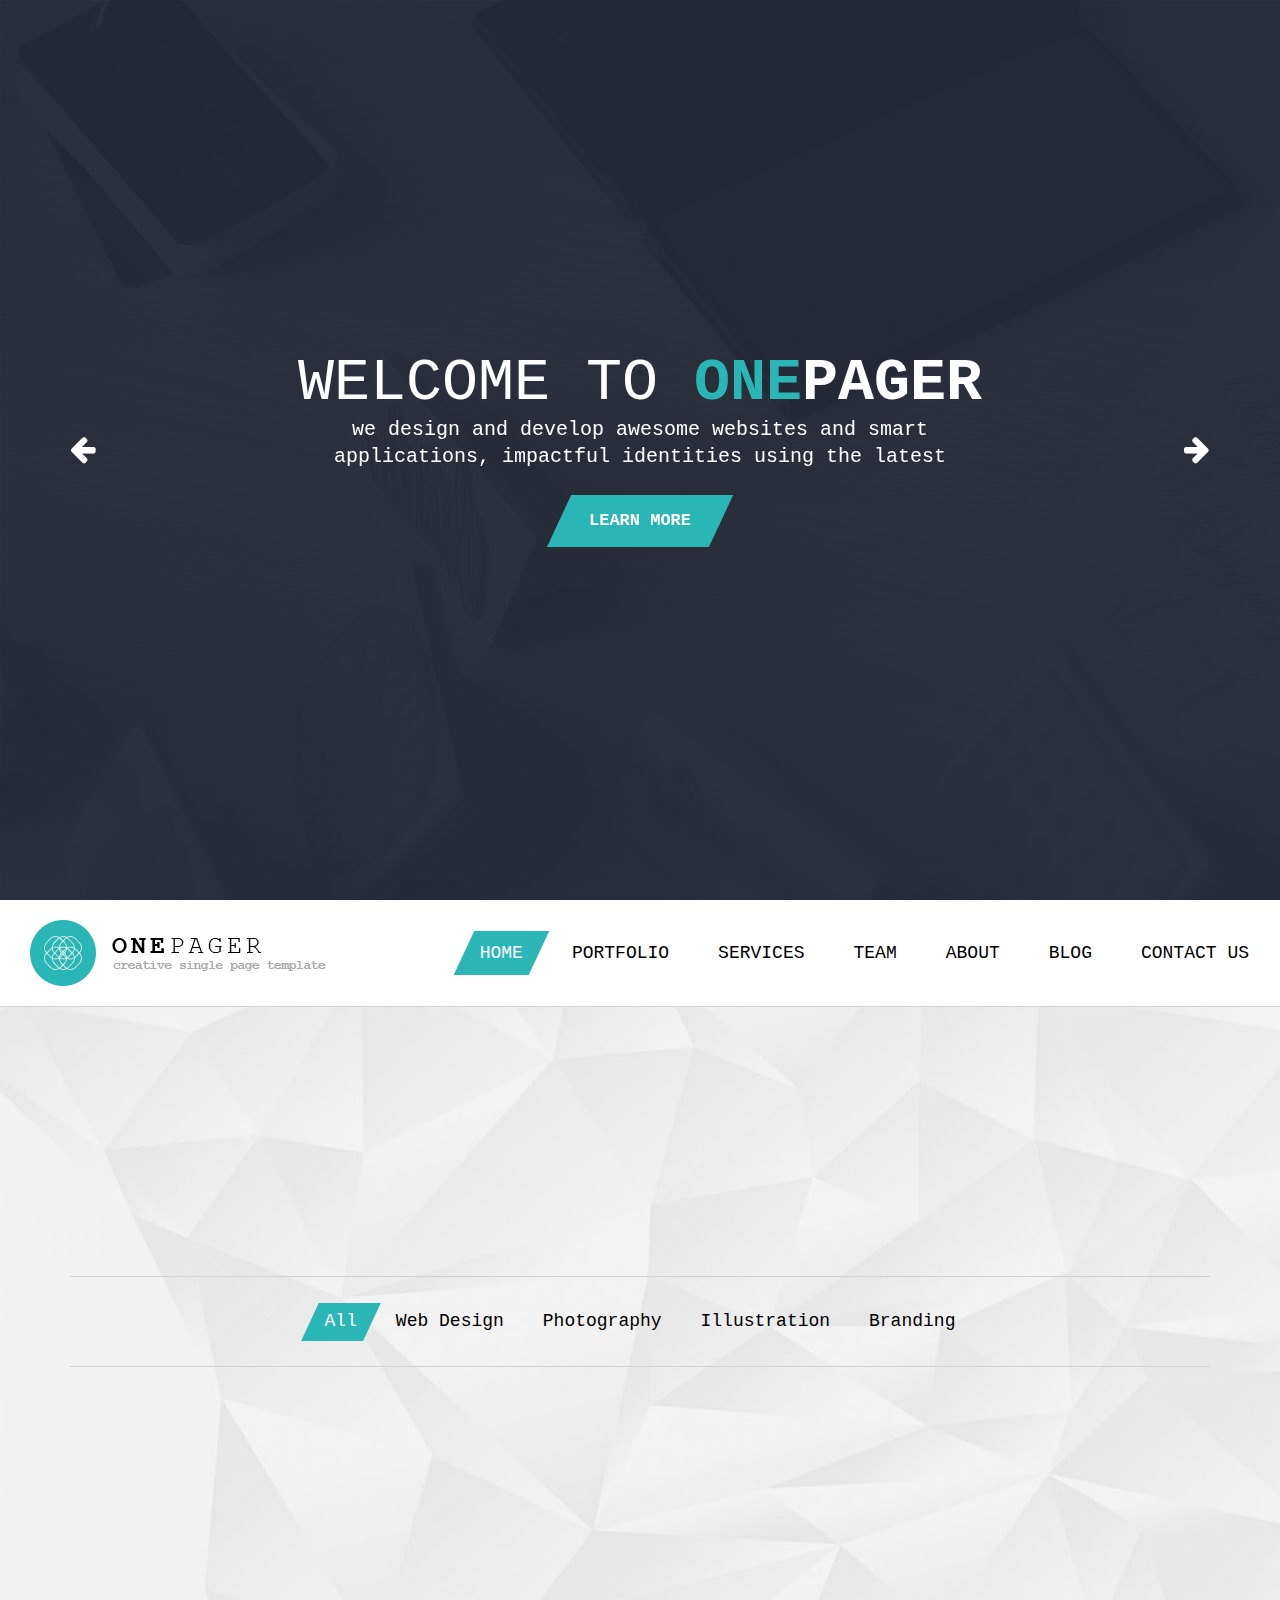
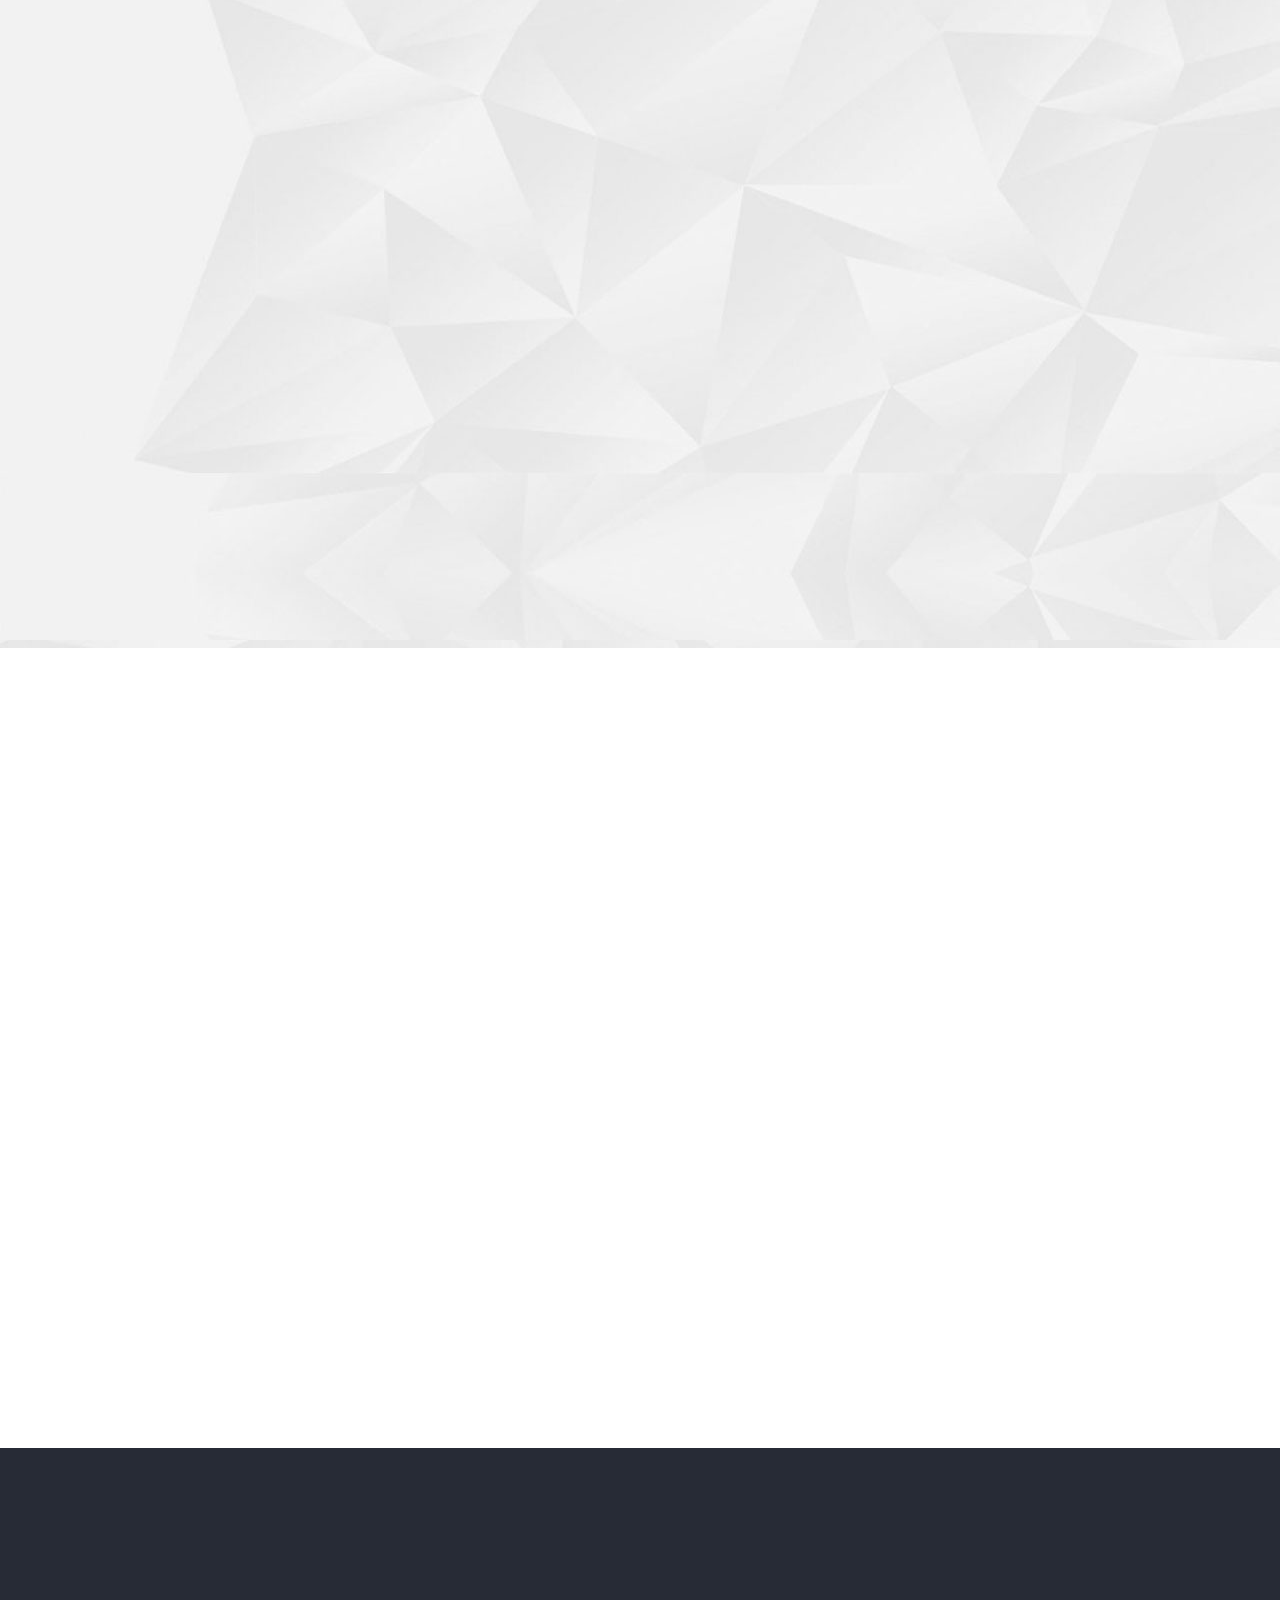
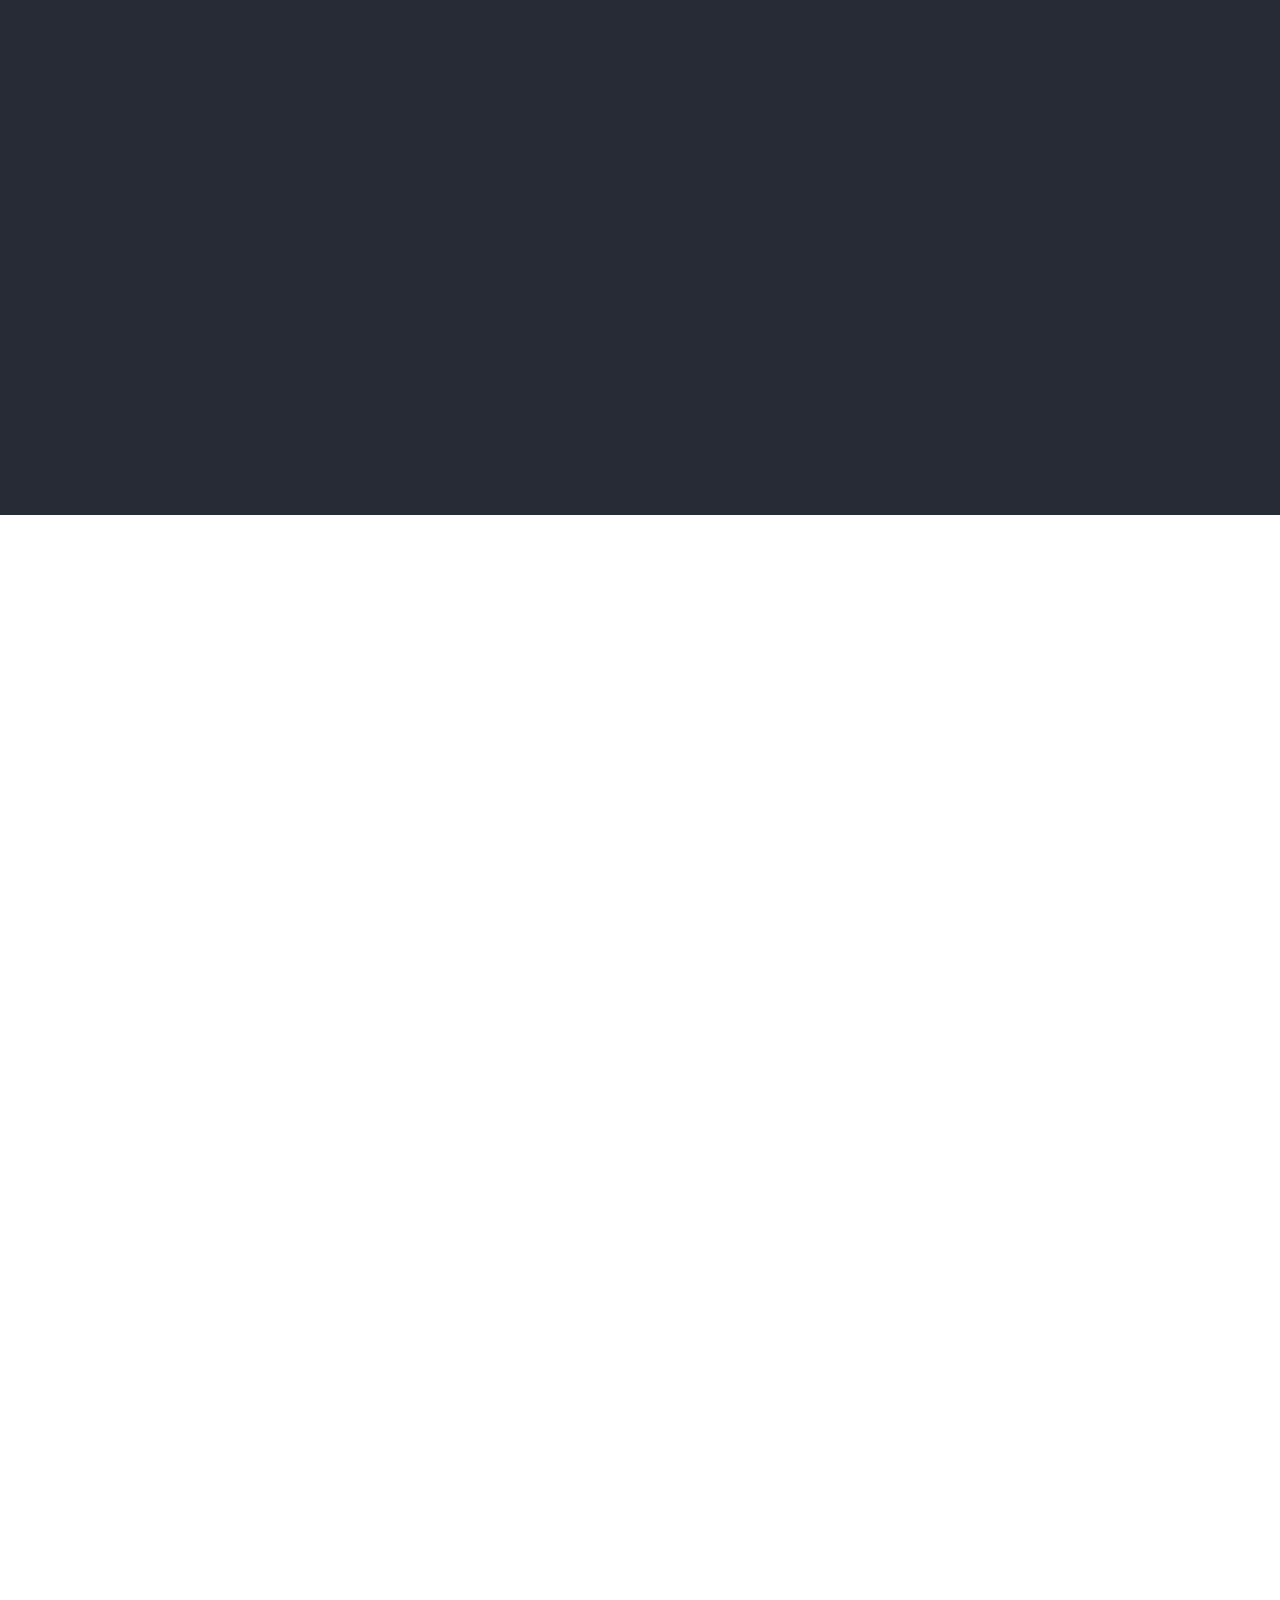
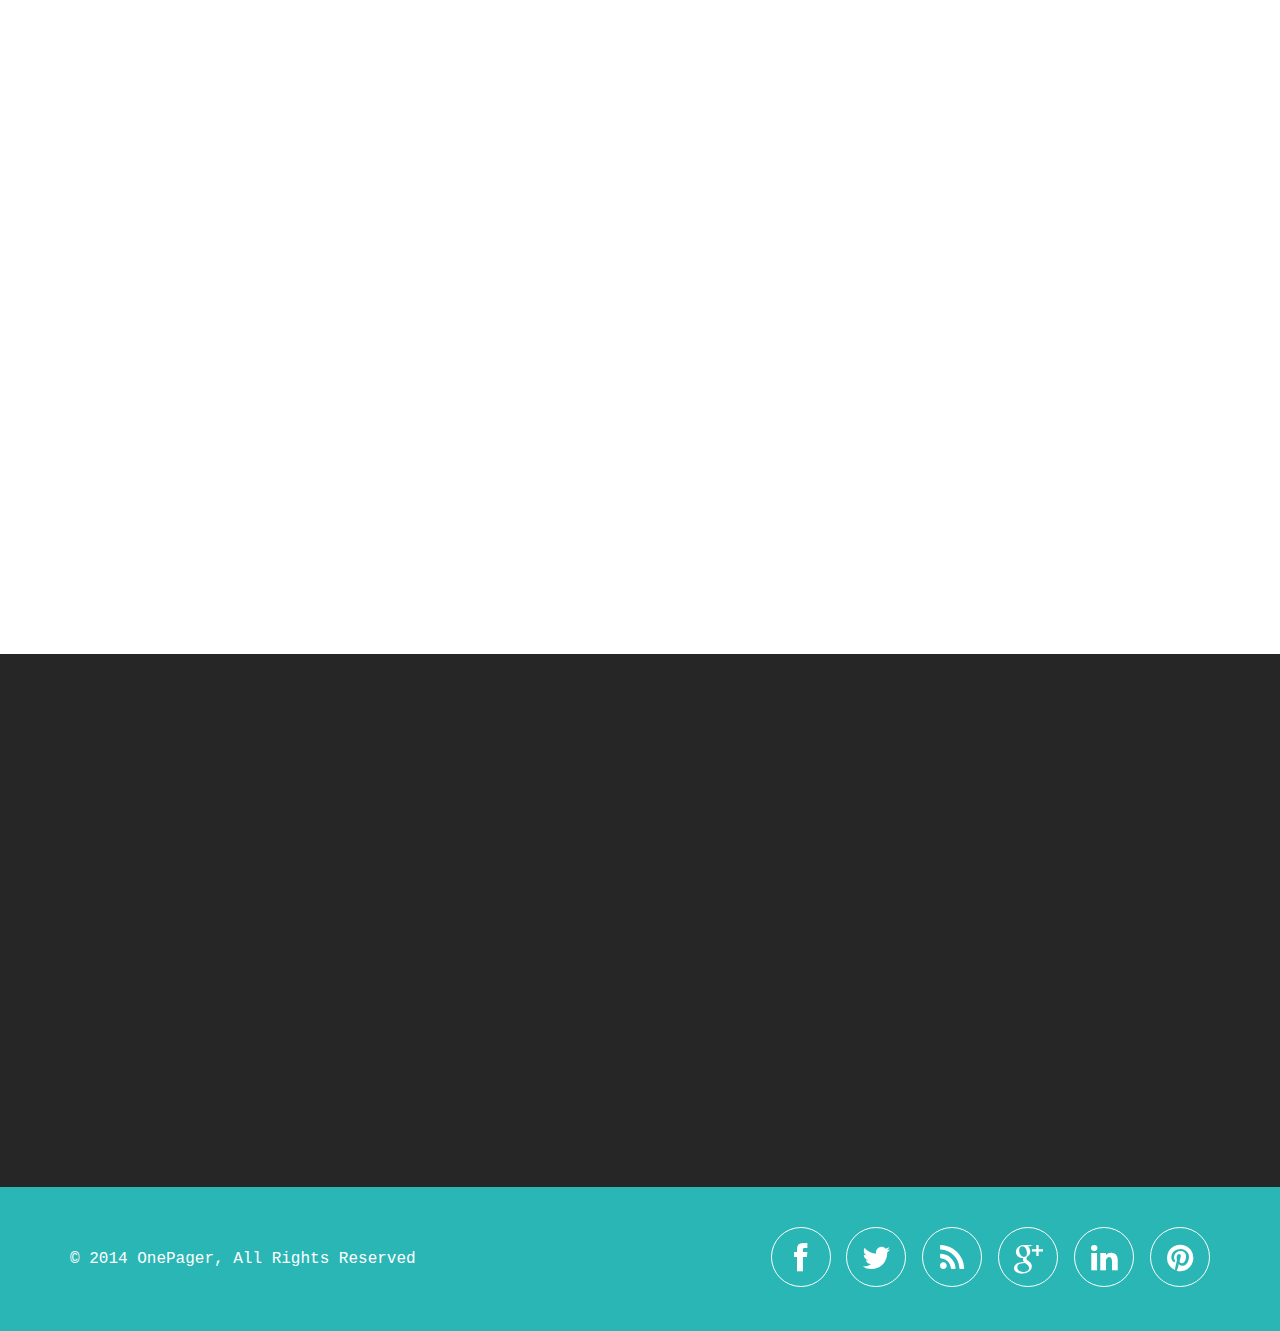
==== index.html @ 33bcb193 "Zendx Official Website Development" ====
<!doctype html>

<html lang="en" class="no-js">

<!-- Mirrored from premiumlayers.com/html/onepager/ by HTTrack Website Copier/3.x [XR&CO'2014], Wed, 18 May 2022 18:02:06 GMT -->
<head>
	<title>Onepager</title>

	<meta charset="utf-8">

	<meta http-equiv="X-UA-Compatible" content="IE=edge,chrome=1">
	<meta name="viewport" content="width=device-width, initial-scale=1, maximum-scale=1">

	<link href='http://fonts.googleapis.com/css?family=Open+Sans:300italic,400italic,600italic,700italic,400,700,600,300' rel='stylesheet' type='text/css'>

	<link rel="stylesheet" type="text/css" href="css/bootstrap.css" media="screen">
	<link rel="stylesheet" type="text/css" href="css/magnific-popup.css" media="screen">
	<link rel="stylesheet" type="text/css" href="css/flexslider.css" media="screen">
	<link rel="stylesheet" type="text/css" href="css/animate.css" media="screen">
	<link rel="stylesheet" type="text/css" href="css/font-awesome.css" media="screen">
	<link rel="stylesheet" type="text/css" href="css/jquery.bxslider.css" media="screen">
	<link rel="stylesheet" type="text/css" href="css/YTPlayer.css" media="screen">
	<link rel="stylesheet" type="text/css" href="css/style.css" media="screen">
	<link rel="stylesheet" type="text/css" href="css/responsive.css" media="screen">
	
	<script src="http://www.youtube.com/player_api" id="YTAPI"></script>
	
</head>
<body>

	<!-- Container -->
	<div id="container">
		
		<!-- home 
			================================================== -->
		<div class="section">
			<div id="home-section">
				
				<div class="flexslider">
					<ul class="slides">
						<li>
							<div class="flexcaption">
								<h1>Welcome to <span class="diff-color">one</span><span>pager</span></h1>
								<p>we design and develop awesome websites and smart applications, impactful identities using the latest </p>
								<a href="#"><span>Learn More</span></a>
							</div>
						</li>
						<li>
							<div class="flexcaption">
								<h1>We are great <span>company</span></h1>
								<p>Lorem ipsum dolor sit amet, consectetur adipisicing elit, sed do eiusmod </p>
								<a href="#"><span>Learn More</span></a>
							</div>
						</li>
						<li>
							<div class="flexcaption">
								<h1><span class="diff-color">one</span><span>pager</span> is very suitable</h1>
								<p>Duis aute irure dolor in reprehenderit in voluptate velit esse, consectetur adipisicing elit</p>
							</div>
						</li>
					</ul>
			    </div>
			</div>
		</div>
		<!-- End home -->

		<!-- Header
		    ================================================== -->
		<header class="clearfix">
			<!-- Static navbar -->
			<div class="navbar navbar-default navbar-static-top">
				<div class="innher-header">
					<div class="navbar-header">
						<button type="button" class="navbar-toggle" data-toggle="collapse" data-target=".navbar-collapse">
							<span class="icon-bar"></span>
							<span class="icon-bar"></span>
							<span class="icon-bar"></span>
						</button>
						<a class="navbar-brand" href="#"><img alt="" src="images/logo.png"></a>
					</div>
					<div class="navbar-collapse collapse">
						<ul class="nav navbar-nav navbar-right">

							<li><a class="active" href="#home-section">Home</a></li>
							<li><a href="#portfolio-section">Portfolio</a></li>
							<li><a href="#services-section">Services</a></li>
							<li><a href="#team-section">Team</a></li>
							<li><a href="#about-section">About</a></li>
							<li><a href="#blog-section">Blog</a></li>
							<li><a href="#contact-section">Contact Us</a></li>

						</ul>
					</div>
				</div>
			</div>
		</header>
		<!-- End Header -->

		<!-- portfolio 
			================================================== -->
		<div class="section">
			<div id="portfolio-section">
				<div class="container">
					<div class="title-section triggerAnimation animated" data-animate="bounceIn">
						<h1>Our Portfolio</h1>
						<p>This is Photoshop's version  of Lorem Ipsum. Proin gravida</p>
					</div>

					<ul class="filter">
						<li><a href="#" class="active" data-filter="*"><span>All</span></a></li>
						<li><a href="#" data-filter=".web-design"><span>Web Design</span></a></li>
						<li><a href="#" data-filter=".photography"><span>Photography</span></a></li>
						<li><a href="#" data-filter=".illustration"><span>Illustration</span></a></li>
						<li><a href="#" data-filter=".branding"><span>Branding</span></a></li>
					</ul>

					<div class="portfolio-container triggerAnimation animated" data-animate="fadeIn">

						<div class="work-post web-design photography">
							<img alt="" src="upload/1.jpg">
							<div class="hover-box">
								<div class="work-title">
									<h2>Cool App Design</h2>
									<span>development, mobile</span>
								</div>
								<div class="work-links">
									<a class="zoom" href="upload/1.jpg"><i class="fa fa-search"></i></a>
									<a class="page" href="#first-popup"><i class="fa fa-file-o"></i></a>										
								</div>
							</div>
						</div>

						<div class="work-post branding illustration">
							<img alt="" src="upload/2.jpg">
							<div class="hover-box">
								<div class="work-title">
									<h2>Cool App Design</h2>
									<span>development, mobile</span>
								</div>
								<div class="work-links">
									<a class="zoom" href="upload/2.jpg"><i class="fa fa-search"></i></a>
									<a class="page" href="#first-popup"><i class="fa fa-file-o"></i></a>										
								</div>
							</div>
						</div>

						<div class="work-post photography illustration">
							<img alt="" src="upload/3.jpg">
							<div class="hover-box">
								<div class="work-title">
									<h2>Cool App Design</h2>
									<span>development, mobile</span>
								</div>
								<div class="work-links">
									<a class="zoom" href="upload/3.jpg"><i class="fa fa-search"></i></a>
									<a class="page" href="#first-popup"><i class="fa fa-file-o"></i></a>										
								</div>
							</div>
						</div>

						<div class="work-post web-design branding">
							<img alt="" src="upload/4.jpg">
							<div class="hover-box">
								<div class="work-title">
									<h2>Cool App Design</h2>
									<span>development, mobile</span>
								</div>
								<div class="work-links">
									<a class="zoom" href="upload/4.jpg"><i class="fa fa-search"></i></a>
									<a class="page" href="#first-popup"><i class="fa fa-file-o"></i></a>										
								</div>
							</div>
						</div>

						<div class="work-post web-design photography">
							<img alt="" src="upload/5.jpg">
							<div class="hover-box">
								<div class="work-title">
									<h2>Cool App Design</h2>
									<span>development, mobile</span>
								</div>
								<div class="work-links">
									<a class="zoom" href="upload/5.jpg"><i class="fa fa-search"></i></a>
									<a class="page" href="#first-popup"><i class="fa fa-file-o"></i></a>										
								</div>
							</div>
						</div>

						<div class="work-post branding photography">
							<img alt="" src="upload/6.jpg">
							<div class="hover-box">
								<div class="work-title">
									<h2>Cool App Design</h2>
									<span>development, mobile</span>
								</div>
								<div class="work-links">
									<a class="zoom" href="upload/6.jpg"><i class="fa fa-search"></i></a>
									<a class="page" href="#first-popup"><i class="fa fa-file-o"></i></a>										
								</div>
							</div>
						</div>

						<div class="work-post web-design illustration">
							<img alt="" src="upload/7.jpg">
							<div class="hover-box">
								<div class="work-title">
									<h2>Cool App Design</h2>
									<span>development, mobile</span>
								</div>
								<div class="work-links">
									<a class="zoom" href="upload/7.jpg"><i class="fa fa-search"></i></a>
									<a class="page" href="#first-popup"><i class="fa fa-file-o"></i></a>										
								</div>
							</div>
						</div>

						<div class="work-post web-design branding">
							<img alt="" src="upload/8.jpg">
							<div class="hover-box">
								<div class="work-title">
									<h2>Cool App Design</h2>
									<span>development, mobile</span>
								</div>
								<div class="work-links">
									<a class="zoom" href="upload/8.jpg"><i class="fa fa-search"></i></a>
									<a class="page" href="#first-popup"><i class="fa fa-file-o"></i></a>										
								</div>
							</div>
						</div>

						<div class="work-post photography illustration">
							<img alt="" src="upload/9.jpg">
							<div class="hover-box">
								<div class="work-title">
									<h2>Cool App Design</h2>
									<span>development, mobile</span>
								</div>
								<div class="work-links">
									<a class="zoom" href="upload/9.jpg"><i class="fa fa-search"></i></a>
									<a class="page" href="#first-popup"><i class="fa fa-file-o"></i></a>										
								</div>
							</div>
						</div>

						<div class="work-post web-design photography">
							<img alt="" src="upload/10.jpg">
							<div class="hover-box">
								<div class="work-title">
									<h2>Cool App Design</h2>
									<span>development, mobile</span>
								</div>
								<div class="work-links">
									<a class="zoom" href="upload/10.jpg"><i class="fa fa-search"></i></a>
									<a class="page" href="#first-popup"><i class="fa fa-file-o"></i></a>										
								</div>
							</div>
						</div>

						<div class="work-post web-design photography">
							<img alt="" src="upload/1.jpg">
							<div class="hover-box">
								<div class="work-title">
									<h2>Cool App Design</h2>
									<span>development, mobile</span>
								</div>
								<div class="work-links">
									<a class="zoom" href="upload/1.jpg"><i class="fa fa-search"></i></a>
									<a class="page" href="#first-popup"><i class="fa fa-file-o"></i></a>										
								</div>
							</div>
						</div>

					</div>
				</div>
			</div>
		</div>
		<!-- End portfolio -->

		<!-- services 
			================================================== -->
		<div class="section">
			<div id="services-section">
				<div class="container">
					<div class="title-section triggerAnimation animated" data-animate="bounceIn">
						<h1>Our Services</h1>
						<p>This is Photoshop's version  of Lorem Ipsum. Proin gravida</p>
					</div>

					<div class="services-box">
						<div class="row">
							<div class="col-md-4">
								<div class="services-post triggerAnimation animated" data-animate="fadeInLeft">
									<a href="#"><i class="fa fa-bullhorn"></i></a>
									<div class="services-post-content">
										<h3>Web Design</h3>
										<p>Duis sed odio sit amet nibh vulputate cursus a sit amet mauris morbi accumsan.</p>
									</div>
								</div>
							</div>
							<div class="col-md-4">
								<div class="services-post triggerAnimation animated" data-animate="fadeInUp">
									<a href="#"><i class="fa fa-plane"></i></a>
									<div class="services-post-content">
										<h3>Photography</h3>
										<p>Duis sed odio sit amet nibh vulputate cursus a sit amet mauris morbi accumsan.</p>
									</div>
								</div>
							</div>
							<div class="col-md-4">
								<div class="services-post triggerAnimation animated" data-animate="fadeInRight">
									<a href="#"><i class="fa fa-files-o"></i></a>
									<div class="services-post-content">
										<h3>HTML5</h3>
										<p>Duis sed odio sit amet nibh vulputate cursus a sit amet mauris morbi accumsan.</p>
									</div>
								</div>
							</div>
						</div>

						<div class="row">
							<div class="col-md-4">
								<div class="services-post triggerAnimation animated" data-animate="fadeInLeft">
									<a href="#"><i class="fa fa-thumbs-up"></i></a>
									<div class="services-post-content">
										<h3>Jquery</h3>
										<p>Duis sed odio sit amet nibh vulputate cursus a sit amet mauris morbi accumsan.</p>
									</div>
								</div>
							</div>
							<div class="col-md-4">
								<div class="services-post triggerAnimation animated" data-animate="fadeInDown">
									<a href="#"><i class="fa fa-picture-o"></i></a>
									<div class="services-post-content">
										<h3>Seo</h3>
										<p>Duis sed odio sit amet nibh vulputate cursus a sit amet mauris morbi accumsan.</p>
									</div>
								</div>
							</div>
							<div class="col-md-4">
								<div class="services-post triggerAnimation animated" data-animate="fadeInRight">
									<a href="#"><i class="fa fa-css3"></i></a>
									<div class="services-post-content">
										<h3>Css3</h3>
										<p>Duis sed odio sit amet nibh vulputate cursus a sit amet mauris morbi accumsan.</p>
									</div>
								</div>
							</div>
						</div>
					</div>

					<div class="img-holder triggerAnimation animated" data-animate="bounceIn">
						<img alt="" src="images/image.png">
					</div>

				</div>
			</div>
		</div>
		<!-- End services -->

		<!-- team 
			================================================== -->
		<div class="section">
			<div id="team-section">
				<!-- video background tags -->
				<div id="customElement"></div>
				<a id="video" class="player" data-property="{videoURL:'https://www.youtube.com/watch?v=bpqhStV2_rc',containment:'#customElement', showControls:false, autoPlay:true, loop:true, mute:true, startAt:0, opacity:1, addRaster:false, quality:'default'}">My video</a> <!--BsekcY04xvQ-->
				<!-- end video background tags -->

				<div class="container">
					<div class="title-section white triggerAnimation animated" data-animate="bounceIn">
						<h1>Meet The Team</h1>
						<p>This is Photoshop's version  of Lorem Ipsum. Proin gravida</p>
					</div>
				</div>

				<div class="team-box triggerAnimation animated" data-animate="bounceIn">
					<div id="carousel-example-generic" class="carousel slide" data-ride="carousel">

						<!-- Wrapper for slides -->
						<div class="carousel-inner">

							<div class="item active">
								<div class="container">
									<div class="row">
										<div class="col-md-3">
											<div class="staff-post">
												<div class="staff-post-gal">
													<img alt="" src="upload/team1.jpg">
												</div>
												<div class="staff-post-content">
													<h5>Owen Miller</h5>
													<span>developer</span>
												</div>
												<ul class="staf-social">
													<li><a class="facebook" href="#"><i class="fa fa-facebook"></i></a></li>
													<li><a class="twitter" href="#"><i class="fa fa-twitter"></i></a></li>
													<li><a class="rss" href="#"><i class="fa fa-rss"></i></a></li>
													<li><a class="google" href="#"><i class="fa fa-google-plus"></i></a></li>
												</ul>
											</div>
										</div>
										<div class="col-md-3">
											<div class="staff-post">
												<div class="staff-post-gal">
													<img alt="" src="upload/team2.jpg">
												</div>
												<div class="staff-post-content">
													<h5>Mike William</h5>
													<span>developer</span>
												</div>
												<ul class="staf-social">
													<li><a class="facebook" href="#"><i class="fa fa-facebook"></i></a></li>
													<li><a class="twitter" href="#"><i class="fa fa-twitter"></i></a></li>
													<li><a class="rss" href="#"><i class="fa fa-rss"></i></a></li>
													<li><a class="google" href="#"><i class="fa fa-google-plus"></i></a></li>
												</ul>
											</div>
										</div>
										<div class="col-md-3">
											<div class="staff-post">
												<div class="staff-post-gal">
													<img alt="" src="upload/team3.jpg">
												</div>
												<div class="staff-post-content">
													<h5>Besim Dauti</h5>
													<span>developer</span>
												</div>
												<ul class="staf-social">
													<li><a class="facebook" href="#"><i class="fa fa-facebook"></i></a></li>
													<li><a class="twitter" href="#"><i class="fa fa-twitter"></i></a></li>
													<li><a class="rss" href="#"><i class="fa fa-rss"></i></a></li>
													<li><a class="google" href="#"><i class="fa fa-google-plus"></i></a></li>
												</ul>
											</div>
										</div>
										<div class="col-md-3">
											<div class="staff-post">
												<div class="staff-post-gal">
													<img alt="" src="upload/team4.jpg">
												</div>
												<div class="staff-post-content">
													<h5>Faton Avdiu</h5>
													<span>developer</span>
												</div>
												<ul class="staf-social">
													<li><a class="facebook" href="#"><i class="fa fa-facebook"></i></a></li>
													<li><a class="twitter" href="#"><i class="fa fa-twitter"></i></a></li>
													<li><a class="rss" href="#"><i class="fa fa-rss"></i></a></li>
													<li><a class="google" href="#"><i class="fa fa-google-plus"></i></a></li>
												</ul>
											</div>
										</div>
									</div>
								</div>
							</div>

							<div class="item">
								<div class="container">
									<div class="row">
										<div class="col-md-3">
											<div class="staff-post">
												<div class="staff-post-gal">
													<img alt="" src="upload/team1.jpg">
												</div>
												<div class="staff-post-content">
													<h5>Owen Miller</h5>
													<span>developer</span>
												</div>
												<ul class="staf-social">
													<li><a class="facebook" href="#"><i class="fa fa-facebook"></i></a></li>
													<li><a class="twitter" href="#"><i class="fa fa-twitter"></i></a></li>
													<li><a class="rss" href="#"><i class="fa fa-rss"></i></a></li>
													<li><a class="google" href="#"><i class="fa fa-google-plus"></i></a></li>
												</ul>
											</div>
										</div>
										<div class="col-md-3">
											<div class="staff-post">
												<div class="staff-post-gal">
													<img alt="" src="upload/team2.jpg">
												</div>
												<div class="staff-post-content">
													<h5>Mike William</h5>
													<span>developer</span>
												</div>
												<ul class="staf-social">
													<li><a class="facebook" href="#"><i class="fa fa-facebook"></i></a></li>
													<li><a class="twitter" href="#"><i class="fa fa-twitter"></i></a></li>
													<li><a class="rss" href="#"><i class="fa fa-rss"></i></a></li>
													<li><a class="google" href="#"><i class="fa fa-google-plus"></i></a></li>
												</ul>
											</div>
										</div>
										<div class="col-md-3">
											<div class="staff-post">
												<div class="staff-post-gal">
													<img alt="" src="upload/team3.jpg">
												</div>
												<div class="staff-post-content">
													<h5>Besim Dauti</h5>
													<span>developer</span>
												</div>
												<ul class="staf-social">
													<li><a class="facebook" href="#"><i class="fa fa-facebook"></i></a></li>
													<li><a class="twitter" href="#"><i class="fa fa-twitter"></i></a></li>
													<li><a class="rss" href="#"><i class="fa fa-rss"></i></a></li>
													<li><a class="google" href="#"><i class="fa fa-google-plus"></i></a></li>
												</ul>
											</div>
										</div>
										<div class="col-md-3">
											<div class="staff-post">
												<div class="staff-post-gal">
													<img alt="" src="upload/team4.jpg">
												</div>
												<div class="staff-post-content">
													<h5>Faton Avdiu</h5>
													<span>developer</span>
												</div>
												<ul class="staf-social">
													<li><a class="facebook" href="#"><i class="fa fa-facebook"></i></a></li>
													<li><a class="twitter" href="#"><i class="fa fa-twitter"></i></a></li>
													<li><a class="rss" href="#"><i class="fa fa-rss"></i></a></li>
													<li><a class="google" href="#"><i class="fa fa-google-plus"></i></a></li>
												</ul>
											</div>
										</div>
									</div>
								</div>
							</div>

						</div>

						<a class="left carousel-control" href="#carousel-example-generic" data-slide="prev">
							<span class="glyphicon glyphicon-chevron-left"></span>
						</a>
						<a class="right carousel-control" href="#carousel-example-generic" data-slide="next">
							<span class="glyphicon glyphicon-chevron-right"></span>
						</a>

					</div>
				</div>
			</div>
		</div>
		<!-- End team -->

		<!-- about 
			================================================== -->
		<div class="section">
			<div id="about-section">
				<div class="container">
					<div class="row">
						<div class="col-md-6">
							<div class="biography triggerAnimation animated" data-animate="fadeInLeft">
								<div class="about-title">
									<h2>Company Biography</h2>
									<span>Short story about us</span>									
								</div>
								<p>This is <span>Photoshop's</span> version  of Lorem Ipsum. Proin gravida nibh vel velit auctor aliquet. Aenean sollicitudin, lorem quis bibendum auctor, nisi elit</p>
								<p>Duis sed odio sit amet nibh vulputate cursus a sit amet mauris. Morbi accumsan ipsum velit. Nam nec tellus a odio tincidunt auctor a ornare odio. Sed non  mauris vitae erat consequat auctor eu in elit. <span>Class aptent taciti</span> sociosqu ad litora torquent per conubia nostra, per inceptos himenaeos. </p>
								<p>Mauris in erat justo. Nullam ac urna eu felis dapibus condimentum sit amet a augue. Sed non</p>
							</div>
						</div>

						<div class="col-md-6">
							<div class="clients triggerAnimation animated" data-animate="fadeInRight">
								<div class="about-title">
									<h2>Our Clients</h2>
									<span>We love our clients</span>									
								</div>
								<ul class="bxslider">
									<li>
										<ul class="clients-logo">
											<li><a href="#"><img alt="" src="images/client-logo1.png"></a></li>
											<li><a href="#"><img alt="" src="images/client-logo2.png"></a></li>
											<li><a href="#"><img alt="" src="images/client-logo3.png"></a></li>
											<li><a href="#"><img alt="" src="images/client-logo4.png"></a></li>
										</ul>
									</li>
									<li>
										<ul class="clients-logo">
											<li><a href="#"><img alt="" src="images/client-logo1.png"></a></li>
											<li><a href="#"><img alt="" src="images/client-logo2.png"></a></li>
											<li><a href="#"><img alt="" src="images/client-logo3.png"></a></li>
											<li><a href="#"><img alt="" src="images/client-logo4.png"></a></li>
										</ul>
									</li>
									<li>
										<ul class="clients-logo">
											<li><a href="#"><img alt="" src="images/client-logo1.png"></a></li>
											<li><a href="#"><img alt="" src="images/client-logo2.png"></a></li>
											<li><a href="#"><img alt="" src="images/client-logo3.png"></a></li>
											<li><a href="#"><img alt="" src="images/client-logo4.png"></a></li>
										</ul>
									</li>
									<li>
										<ul class="clients-logo">
											<li><a href="#"><img alt="" src="images/client-logo1.png"></a></li>
											<li><a href="#"><img alt="" src="images/client-logo2.png"></a></li>
											<li><a href="#"><img alt="" src="images/client-logo3.png"></a></li>
											<li><a href="#"><img alt="" src="images/client-logo4.png"></a></li>
										</ul>
									</li>
								</ul>
							</div>
						</div>
					</div>

					<div class="title-section triggerAnimation animated" data-animate="bounceIn">
						<h1>Company stats</h1>
						<p>This is Photoshop's version  of Lorem Ipsum. Proin gravida</p>
					</div>

					<div class="statistic-box triggerAnimation animated" data-animate="bounceIn">
						<div class="row">
							<div class="col-md-3">
								<div class="statistic-post">
									<span class="icon-stat"><i class="fa fa-flask"></i></span>
									<p class="counter" data-perc="956779"><span class="numb"></span></p>
									<p>Lines of code written</p>
								</div>
							</div>
							<div class="col-md-3">
								<div class="statistic-post">
									<span class="icon-stat"><i class="fa fa-coffee"></i></span>
									<p class="counter" data-perc="1479"><span class="numb"></span></p>
									<p>Coffe Drinked</p>
								</div>
							</div>
							<div class="col-md-3">
								<div class="statistic-post">
									<span class="icon-stat"><i class="fa fa-users"></i></span>
									<p class="counter" data-perc="578"><span class="numb"></span></p>
									<p>Happy Clients</p>
								</div>
							</div>
							<div class="col-md-3">
								<div class="statistic-post">
									<span class="icon-stat"><i class="fa fa-briefcase"></i></span>
									<p class="counter" data-perc="2178"><span class="numb"></span></p>
									<p>Projects Done</p>
								</div>
							</div>
						</div>
					</div>

				</div>
			</div>
		</div>
		<!-- End about -->

		<!-- blog 
			================================================== -->
		<div class="section">
			<div id="blog-section">
				<div class="container">

					<div class="title-section triggerAnimation animated" data-animate="bounceIn">
						<h1>Latest Posts</h1>
						<p>This is Photoshop's version  of Lorem Ipsum. Proin gravida</p>
					</div>

					<div class="blog-box triggerAnimation animated" data-animate="fadeInDown">
						<div class="row">
							<div class="col-md-3">
								<div class="blog-post">
									<img alt="" src="upload/image1.jpg">
									<div class="date-post">
										<ul class="post-tags">
											<li><a href="#"><i class="fa fa-clock-o"></i>19 oct</a></li>
											<li><a href="#"><i class="fa fa-comments"></i>10</a></li>
										</ul>
									</div>
									<h2><a href="single-post.html">Mobile Friendly Comments Dashboardnow launched!</a></h2>
									<p>Sed non  mauris vitae erat consequat auctor eu in elit. Class aptent taciti sociosqu</p>
								</div>
							</div>
							
							<div class="col-md-3">
								<div class="blog-post">
									<img alt="" src="upload/image2.jpg">
									<div class="date-post">
										<ul class="post-tags">
											<li><a href="#"><i class="fa fa-clock-o"></i>19 oct</a></li>
											<li><a href="#"><i class="fa fa-comments"></i>10</a></li>
										</ul>
									</div>
									<h2><a href="single-post.html">Mobile Friendly Comments Dashboardnow launched!</a></h2>
									<p>Sed non  mauris vitae erat consequat auctor eu in elit. Class aptent taciti sociosqu</p>
								</div>
							</div>
							
							<div class="col-md-3">
								<div class="blog-post">
									<img alt="" src="upload/image3.jpg">
									<div class="date-post">
										<ul class="post-tags">
											<li><a href="#"><i class="fa fa-clock-o"></i>19 oct</a></li>
											<li><a href="#"><i class="fa fa-comments"></i>10</a></li>
										</ul>
									</div>
									<h2><a href="single-post.html">Mobile Friendly Comments Dashboardnow launched!</a></h2>
									<p>Sed non  mauris vitae erat consequat auctor eu in elit. Class aptent taciti sociosqu</p>
								</div>
							</div>
							
							<div class="col-md-3">
								<div class="blog-post">
									<img alt="" src="upload/image4.jpg">
									<div class="date-post">
										<ul class="post-tags">
											<li><a href="#"><i class="fa fa-clock-o"></i>19 oct</a></li>
											<li><a href="#"><i class="fa fa-comments"></i>10</a></li>
										</ul>
									</div>
									<h2><a href="single-post.html">Mobile Friendly Comments Dashboardnow launched!</a></h2>
									<p>Sed non  mauris vitae erat consequat auctor eu in elit. Class aptent taciti sociosqu</p>
								</div>
							</div>
						</div>
					</div>
					
				</div>				
			</div>
		</div>
		<!-- End blog -->

		<!-- contact 
			================================================== -->
		<div class="section">
			<div id="contact-section">
				<div class="map"></div>

				<div class="contact-content">
					<div class="container">

						<div class="title-section white triggerAnimation animated" data-animate="bounceIn">
							<h1>Get in touch!</h1>
							<p>This is Photoshop's version  of Lorem Ipsum. Proin gravida</p>
						</div>

						<div class="row">
							<div class="col-md-6 triggerAnimation animated" data-animate="fadeInLeft">
								<div class="contact-info">
									<h1>Contact info</h1>
									<p>Nam nec tellus a odio tincidunt auctor a ornare odio. Sed non  mauris vitae erat consequat.</p>
									<p>Nullam ac urna eu felis dapibus condimentum sit amet a augue. Sed non neque elit. Sed ut imperd iet nisi. Proin condimentum</p>								
								</div>
								<ul class="contact-info-list">
									<li><i class="fa fa-home"></i> lorem ipsum street</li>
									<li><i class="fa fa-phone"></i> +399 (500) 321 9548</li>
									<li><i class="fa fa-envelope"></i> <a href="#">info@domain.com</a></li>
								</ul>
							</div>
							<div class="col-md-6 triggerAnimation animated" data-animate="fadeInRight">
								<form id="contact-form">
									<div class="text-fields">
										<div class="float-input">
											<input name="name" id="name" type="text" placeholder="Name">
											<span><i class="fa fa-user"></i></span>
										</div>
										<div class="float-input">
											<input name="mail" id="mail" type="text" placeholder="e-mail">
											<span><i class="fa fa-envelope-o"></i></span>
										</div>
										<div class="float-input">
											<input name="website" id="website" type="text" placeholder="website">
											<span><i class="fa fa-link"></i></span>
										</div>
									</div>

									<div class="submit-area">
										<textarea name="comment" id="comment" placeholder="Message"></textarea>
										<input type="submit" id="submit_contact" class="main-button" value="Send Message">
										<div id="msg" class="message"></div>
									</div>
								</form>
							</div>
						</div>

					</div>
				</div>	

			</div>
		</div>
		<!-- End contact -->


		<!-- footer 
			================================================== -->
		<footer>
			<div class="container">
				<p>&#169; 2014 OnePager,  All Rights Reserved</p>
				<ul class="social-icons">
					<li><a class="facebook" href="#"><i class="fa fa-facebook"></i></a></li>
					<li><a class="twitter" href="#"><i class="fa fa-twitter"></i></a></li>
					<li><a class="rss" href="#"><i class="fa fa-rss"></i></a></li>
					<li><a class="google" href="#"><i class="fa fa-google-plus"></i></a></li>
					<li><a class="linkedin" href="#"><i class="fa fa-linkedin"></i></a></li>
					<li><a class="pinterest" href="#"><i class="fa fa-pinterest"></i></a></li>						
				</ul>
			</div>
		</footer>
		<!-- End footer -->
	</div>
	<!-- End Container -->

	<div class="preloader">
		<img alt="" src="images/preloader.html">
	</div>
	
	<!-- Contents of first popup window -->
	<div id="first-popup" class="mfp-hide white-popup">
		<div class="some-element">
			<div class="flexslider">
			    <ul class="slides">
					<li>
						<img alt="" src="upload/single-project/1.jpg" />
					</li>
					<li>
						<img alt="" src="upload/single-project/2.jpg" />
					</li>
					<li>
						<img alt="" src="upload/single-project/3.jpg" />
					</li>
				</ul>
			</div>
			<h2>Useful Seo Icons</h2>
			<p>Lorem ipsum dolor sit amet, consectetur adipisicing elit, sed do eiusmod
			tempor incididunt ut labore et dolore magna aliqua. Ut enim ad minim veniam,
			quis nostrud exercitation ullamco laboris nisi ut aliquip ex ea commodo
			consequat.</p>
			<p>Lorem ipsum dolor sit amet, consectetur adipisicing elit, sed do eiusmod
			tempor incididunt ut labore et dolorei</p>
		</div>
		<p class="last-row">You can view the project <a href="#"> here</a></p>
	</div>

	<script type="text/javascript" src="js/jquery.min.js"></script>
	<script type="text/javascript" src="js/jquery.migrate.js"></script>
	<script type="text/javascript" src="js/jquery.mb.YTPlayer.js"></script>
	<script type="text/javascript" src="js/jquery.appear.js"></script>
	<script type="text/javascript" src="js/jquery.flexslider.js"></script>
	<script type="text/javascript" src="js/jquery.bxslider.min.js"></script>
	<script type="text/javascript" src="js/jquery.magnific-popup.min.js"></script>
	<script type="text/javascript" src="js/bootstrap.js"></script>
	<script type="text/javascript" src="js/waypoints.js"></script>
	<script type="text/javascript" src="js/jquery.imagesloaded.min.js"></script>
  	<script type="text/javascript" src="js/jquery.isotope.min.js"></script>
  	<script src="https://maps.googleapis.com/maps/api/js?key=AIzaSyB7z3qSfW7_1ArWHGs69jHLbLw-jOOGwuk"></script>
	<script type="text/javascript" src="js/gmap3.min.js"></script>
	<script type="text/javascript" src="js/smooth-scroll.js"></script>
	<script type="text/javascript" src="js/plugins-scroll.js"></script>
	<script type="text/javascript" src="js/script.js"></script>

</body>

<!-- Mirrored from premiumlayers.com/html/onepager/ by HTTrack Website Copier/3.x [XR&CO'2014], Wed, 18 May 2022 18:02:36 GMT -->
</html>
---- css/YTPlayer.css ----
/*
 * ******************************************************************************
 *  jquery.mb.components
 *  file: YTPlayer.css
 *
 *  Copyright (c) 2001-2014. Matteo Bicocchi (Pupunzi);
 *  Open lab srl, Firenze - Italy
 *  email: matteo@open-lab.com
 *  site: 	http://pupunzi.com
 *  blog:	http://pupunzi.open-lab.com
 * 	http://open-lab.com
 *
 *  Licences: MIT, GPL
 *  http://www.opensource.org/licenses/mit-license.php
 *  http://www.gnu.org/licenses/gpl.html
 *
 *  last modified: 07/01/14 22.50
 *  *****************************************************************************
 */

/*
* jQuery.mb.components: mb.YTVPlayer
* © 2001 - 2012 Matteo Bicocchi (pupunzi), Open Lab
*
*/

@charset"UTF-8";

/* Generated by Font Squirrel (http://www.fontsquirrel.com) on May 30, 2013 */




@font-face {
  font-family: 'ytpregular';
  src: url('ytp-regular.html');
}

@font-face {
  font-family: 'ytpregular';
  src: url([data-uri]) format('woff'),
  url('ytp-regular-2.html') format('truetype');
  font-weight: normal;
  font-style: normal;

}
.mb_YTVPlayer :focus {
  outline: 0;
}


.mb_YTVPlayer{
  display:block;
  transform:translateZ(0);
  transform-style: preserve-3d;
  perspective: 1000;
  backface-visibility: hidden;
  transform:translate3d(0,0,0);
  animation-timing-function: linear;

}

.mb_YTVPlayer.fullscreen{
  display:block!important;
  position: fixed!important;
  width: 100%!important;
  height: 100%!important;
  top: 0!important;
  left: 0!important;
  margin: 0!important;
  border: none !important;
}

.mb_YTVPlayer.fullscreen .mbYTP_wrapper{
  opacity:1 !important;
}


.mbYTP_wrapper iframe{
  max-width: 4000px !important;
}

.inline_YTPlayer{
  margin-bottom: 20px;
  vertical-align:top;
  position:relative;
  left:0;
  overflow: hidden;
  border-radius: 4px;
  -moz-box-shadow: 0 0 5px rgba(0,0,0,.7);
  -webkit-box-shadow: 0 0 5px rgba(0,0,0,.7);
  box-shadow: 0 0 5px rgba(0,0,0,.7);
  background: rgba(0,0,0,.5);
}

.inline_YTPlayer img{
  border: none!important;
  -moz-transform: none!important;
  -webkit-transform: none!important;
  -o-transform: none!important;
  transform: none!important;
  margin:0!important;
  padding:0!important
}

/*CONTROL BAR*/

.mb_YTVPBar .ytpicon{
  font-size: 20px;
  font-family: 'ytpregular';
}

.mb_YTVPBar .mb_YTVPUrl.ytpicon{
  font-size: 30px;
}


.mb_YTVPBar{

  transition: opacity 1s;
  -moz-transition: opacity 1s;
  -webkit-transition: opacity 1s;
  -o-transition: opacity 1s;

  display:block;
  width:100%;
  height:10px;
  padding:5px;
  background:#333;
  position:fixed;
  bottom:0;
  left:0;
  -moz-box-sizing:padding-box;
  -webkit-box-sizing:border-box;
  text-align:left;
  z-index: 1000;
  font: 14px/16px sans-serif;
  color:white;
  opacity:.1;
}

.mb_YTVPBar.visible, .mb_YTVPBar:hover{
  opacity:1;
}


.mb_YTVPBar .buttonBar{

  transition: all 1s;
  -moz-transition: all 1s;
  -webkit-transition: all 1s;
  -o-transition: all 1s;

  background:transparent;
  font:12px/14px Calibri;
  position:absolute;
  top:-30px;
  left:0;
  padding: 5px;
  width:100%;
  -moz-box-sizing: border-box;
  -webkit-box-sizing: border-box;
  -o-box-sizing: border-box;
  box-sizing: border-box;
}
.mb_YTVPBar:hover .buttonBar{
  background: rgba(0,0,0,0.4);
}

.mb_YTVPBar span{
  display:inline-block;
  font:16px/20px Calibri, sans-serif;
  position:relative;
  width: 30px;
  height: 25px;
  vertical-align: middle;
}
.mb_YTVPBar span.mb_YTVPTime{
  width: 130px;
}

.mb_YTVPBar span.mb_YTVPUrl,.mb_YTVPBar span.mb_OnlyYT {
  position: absolute;
  width: auto;
  display:block;
  top:6px;
  right:10px;
  cursor: pointer;
}
.mb_YTVPBar span.mb_YTVPUrl img{
  width: 60px;
}

.mb_YTVPBar span.mb_OnlyYT {
  left:185px;
  right: auto;
}
.mb_YTVPBar span.mb_OnlyYT img{
  width: 25px;
}

.mb_YTVPBar span.mb_YTVPUrl a{
  color:white;
}

.mb_YTVPPlaypause,.mb_YTVPlayer .mb_YTVPPlaypause img{
  cursor:pointer;
}

.mb_YTVPMuteUnmute{
  cursor:pointer;
}

/*PROGRESS BAR*/
.mb_YTVPProgress{
  height:10px;
  width:100%;
  background:#222;
  bottom:0;
  left:0;
}

.mb_YTVPLoaded{
  height:10px;
  width:0;
  background:#444;
  left:0;
}

.mb_YTVTime{
  height:5px;
  width:0;
  background:#fff;
  bottom:0;
  left:0;
  -moz-box-shadow:#666666 1px 1px 3px;
  -webkit-box-shadow:#666666 1px 1px 3px;
}

.YTPOverlay.raster{
  background: url("../images/raster.html");
}

.YTPOverlay.raster.retina{
  background: url("../images/raster%402x.html");
}
---- css/style.css ----
/*-------------------------------------------------
 =  Table of Css

 1.Isotope                              
 2.Header                          
 3.General code                   
 4.Content - home section                              
 5.content - portfolio section                               
 6.content - services section 
 7.content - team section        
 8.content - about section                                 
 8.content - blog section                                 
 9.content - contact section                             
 10.Footer    
-------------------------------------------------*/


/*-------------------------------------------------------*/
/* 1. Isotope filtering
/*-------------------------------------------------------*/
.isotope-item {
    z-index: 2;
}
.isotope-hidden.isotope-item {
    pointer-events: none;
    z-index: 1;
}
.isotope, .isotope .isotope-item {/* change duration value to whatever you like */
    -webkit-transition-duration: 0.8s;
    -moz-transition-duration: 0.8s;
    transition-duration: 0.8s;
}
.isotope {
    -webkit-transition-property: height, width;
    -moz-transition-property: height, width;
    transition-property: height, width;
}
.isotope .isotope-item {
    -webkit-transition-property: -webkit-transform, opacity;
    -moz-transition-property:-moz-transform, opacity;
    transition-property:transform, opacity;
}

/*-------------------------------------------------*/
/* =  Header
/*-------------------------------------------------*/

header {
    z-index: 99999;
    position: relative;
}

.navbar {
    width: 100%;
	margin-bottom: 0;
    background: #fff;
    box-shadow: none;
    -webkit-box-shadow: none;
    -moz-box-shadow: none;
    -o-box-shadow: none;
    border-bottom: 1px solid #d1d1d1;
}

.navbar.active {
    position: fixed;
    opacity: 0.95;
}

.navbar-brand {
    padding: 20px 15px;
}

.innher-header {
    padding: 0 15px;
}

.navbar-nav {
    margin-top: 31px;
    margin-bottom: 30px;
    margin-right: 15px;
}

.navbar-default .navbar-nav > li {
    margin-left: 17px;
}

.navbar-default .navbar-nav > li:first-child {
    margin-left: 0px;
}

.navbar-default .navbar-nav > li > a {
    color: #010000;
    font-size: 18px;
    font-family: Courier New;
    position: relative;
    text-transform: uppercase;
    padding: 12px 16px;
    transition: all 0.17s ease-in-out;
    -moz-transition: all 0.17s ease-in-out;
    -webkit-transition: all 0.17s ease-in-out;
    -o-transition: all 0.17s ease-in-out;
}

.navbar-default .navbar-nav > li > a:hover,
.navbar-default .navbar-nav > li > a.active {
    color: #fff;
}

.navbar-default .navbar-nav > li > a:after {
    position: absolute;
    content: '';
    top: 0;
    left: 0;
    width: 100%;
    height: 100%;
    z-index: -1;
    background: #2bb6b6;
    opacity: 0;
    transform:skewX(0deg);
    -webkit-transform:skewX(0deg);
    -moz-transform:skewX(0deg);
    -o-transform:skewX(0deg);
    transition: all 0.17s ease-in-out;
    -moz-transition: all 0.17s ease-in-out;
    -webkit-transition: all 0.17s ease-in-out;
    -o-transition: all 0.17s ease-in-out;
}

.navbar-default .navbar-nav > li > a:hover:after,
.navbar-default .navbar-nav > li > a.active:after {
    opacity: 1;
    transform:skewX(-25deg);
    -webkit-transform:skewX(-25deg);
    -moz-transform:skewX(-25deg);
    -o-transform:skewX(-25deg);
}

/*-------------------------------------------------*/
/* =  General 
/*-------------------------------------------------*/

#container {
    opacity: 0;
    transition: all 0.17s ease-in-out;
    -moz-transition: all 0.17s ease-in-out;
    -webkit-transition: all 0.17s ease-in-out;
    -o-transition: all 0.17s ease-in-out;
}

#container.active {
    opacity: 1;
}


.preloader {
    position: fixed;
    top: 50%;
    left: 50%;
    width: 50px;
    height: 50px;
    margin-top: -25px;
    margin-left: -25px;
    -webkit-backface-visibility: hidden;
    transition: all 0.17s ease-in-out;
    -moz-transition: all 0.17s ease-in-out;
    -webkit-transition: all 0.17s ease-in-out;
    -o-transition: all 0.17s ease-in-out;
}

.preloader img {
    -webkit-backface-visibility: hidden;
}

/*-------------------------------------------------*/
/* =  content - home section
/*-------------------------------------------------*/

#home-section {
    background: url('../upload/slide.jpg');
}

.flexslider {
    top: 50%;
    margin-top: -100px;
    position: absolute;
    width: 100%;
}

.flexcaption {
    max-width: 1170px;
    padding: 0 90px;
    margin: 0 auto;
    text-align: center;
}

.flexcaption h1 {
    color: #ffffff;
    font-size: 60px;
    font-family: Courier New;
    font-weight: normal;
    text-transform: uppercase;
    margin: 0 15px;
}

.flexcaption h1 span {
    display: inline-block;
    font-weight: bold;
}

.flexcaption h1 span.diff-color {
    color: #2bb6b6;
}

.flexcaption > p {
    color: #ffffff;
    font-size: 20px;
    font-family: Courier New;
    font-weight: normal;
    line-height: 27px;
    max-width: 640px;
    margin: 0 auto 25px;
}

.flexcaption > a {
    display: inline-block;
    color: #ffffff;
    font-size: 17px;
    font-family: Courier New;
    font-weight: bold;
    text-transform: uppercase;
    text-decoration: none;
    position: relative;
    padding: 14px 30px;
    transition: all 0.17s ease-in-out;
    -moz-transition: all 0.17s ease-in-out;
    -webkit-transition: all 0.17s ease-in-out;
    -o-transition: all 0.17s ease-in-out;
}

.flexcaption > a:after {
    position: absolute;
    content: '';
    top: 0;
    left: 0;
    width: 100%;
    height: 100%;
    background: #2bb6b6;
    transform:skewX(-25deg);
    -webkit-transform:skewX(-25deg);
    -moz-transform:skewX(-25deg);
    -o-transform:skewX(-25deg);
    transition: all 0.17s ease-in-out;
    -moz-transition: all 0.17s ease-in-out;
    -webkit-transition: all 0.17s ease-in-out;
    -o-transition: all 0.17s ease-in-out;
    -webkit-backface-visibility: hidden;  
}

.flexcaption > a:hover:after {
    transform:skewX(0deg);
    -webkit-transform:skewX(0deg);
    -moz-transform:skewX(0deg);
    -o-transform:skewX(0deg);  
}

.flexcaption > a span {
    position: relative;
    z-index: 2;
}

/*-------------------------------------------------*/
/* =  content - portfolio section
/*-------------------------------------------------*/

#portfolio-section {
    padding-top: 155px;
    background: url('../upload/background1.jpg');
}

.title-section {
    text-align: center;
    margin-bottom: 40px;
}

.title-section h1 {
    color: #000000;
    font-size: 45px;
    font-family: Courier New;
    font-weight: bold;
    text-transform: uppercase;
    margin: 0 10px;
}

.title-section p {
    color: #838383;
    font-size: 18px;
    font-family: Courier New;
    line-height: 24px;
    margin: 0;
}

ul.filter {
    padding: 0;
    text-align: center;
    padding: 26px 0;
    border-top: 1px solid #d2d2d2;
    border-bottom: 1px solid #d2d2d2;
    margin-bottom: 30px;
}

ul.filter li {
    list-style: none;
    display: inline-block;
    margin-left: 5px;
}

ul.filter li:first-child {
    margin-left: 0px;
}

ul.filter li a {
    display: inline-block;
    color: #000000;
    font-size: 18px;
    font-family: Courier New;
    position: relative;
    text-decoration: none;
    padding: 6px 15px;
    transition: all 0.17s ease-in-out;
    -moz-transition: all 0.17s ease-in-out;
    -webkit-transition: all 0.17s ease-in-out;
    -o-transition: all 0.17s ease-in-out;
}

ul.filter li a span {
    position: relative;
    z-index: 2;
}

ul.filter li a:after {
    position: absolute;
    content: '';
    top: 0;
    left: 0;
    width: 100%;
    height: 0;
    background: #2bb6b6;
    transform:skewX(-25deg);
    -webkit-transform:skewX(-25deg);
    -moz-transform:skewX(-25deg);
    -o-transform:skewX(-25deg);
    transition: all 0.17s ease-in-out;
    -moz-transition: all 0.17s ease-in-out;
    -webkit-transition: all 0.17s ease-in-out;
    -o-transition: all 0.17s ease-in-out;
}

ul.filter li a:hover:after,
ul.filter li a.active:after {
    height: 100%;    
}

ul.filter li a:hover,
ul.filter li a.active {
    color: #fff;   
}

.portfolio-container {
    width: 1170px;
    margin-left: -15px;
    margin-bottom: 20px;
}

.portfolio-container .work-post {
    margin: 15px;
    width: 262px;
    position: relative;
    overflow: hidden;
}

.portfolio-container .work-post:hover {
    overflow: visible;
}

.portfolio-container .work-post img {
    width: 100%;
}

.hover-box {
    position: absolute;
    top: 0;
    left: 0;
    width: 100%;
    height: 100%;
    background: rgba(43,182,182,0.9);
    text-align: center;    
    transition: all 0.17s ease-in-out;
    -moz-transition: all 0.17s ease-in-out;
    -webkit-transition: all 0.17s ease-in-out;
    -o-transition: all 0.17s ease-in-out;
    transform: scale(1.15);
    -webkit-transform: scale(1.15);
    -moz-transform: scale(1.15);
    -o-transform: scale(1.15);
    opacity: 0;
    visibility: hidden;
}

.work-post:hover .hover-box {
    opacity: 1;
    visibility: visible;
    transform: scale(1);
    -webkit-transform: scale(1);
    -moz-transform: scale(1);
    -o-transform: scale(1);
}

.work-title {
    position: relative;
    top: 50%;
    width: 100%;
    left: 0;
    margin-top: -40px;
    transition: all 0.3s ease-in-out;
    -moz-transition: all 0.3s ease-in-out;
    -webkit-transition: all 0.3s ease-in-out;
    -o-transition: all 0.3s ease-in-out;
    transform: scale(1.2) rotate(180deg);
    -webkit-transform: scale(1.2) rotate(180deg);
    -moz-transform: scale(1.2) rotate(180deg);
    -o-transform: scale(1.2) rotate(180deg); 
}

.work-post:hover .work-title {
    transform: scale(1) rotate(0deg);
    -webkit-transform: scale(1) rotate(0deg);
    -moz-transform: scale(1) rotate(0deg);
    -o-transform: scale(1) rotate(0deg);
}

.work-title h2 {
    color: #fff;
    font-size: 20px;
    font-family: Courier New;
    font-weight: bold;
    line-height: 23px;
    margin: 0;
}

.work-title span {
    color: #fff;
    font-size: 13px;
    font-family: Courier New;
    font-weight: bold;
    margin: 0;
}

.work-links {
    position: absolute;
    bottom: -43px;
    width: 100%;
    left: 0;
    transition: all 0.3s ease-in-out;
    -moz-transition: all 0.3s ease-in-out;
    -webkit-transition: all 0.3s ease-in-out;
    -o-transition: all 0.3s ease-in-out; 
}

.work-post:hover .work-links {
    bottom: 0;
}

.work-links a {
    display: inline-block;
    position: relative;
    width: 47px;
    height: 43px;
    transition: all 0.17s ease-in-out;
    -moz-transition: all 0.17s ease-in-out;
    -webkit-transition: all 0.17s ease-in-out;
    -o-transition: all 0.17s ease-in-out;    
}

.work-links a:hover {
    opacity: 0.7;    
}

.work-links a:after {
    position: absolute;
    content: '';
    top: 0;
    left: 0;
    width: 100%;
    height: 100%;
    background: #fff;
    transform:skewX(-20deg);
    -webkit-transform:skewX(-20deg);
    -moz-transform:skewX(-20deg);
    -o-transform:skewX(-20deg);
    transition: all 0.17s ease-in-out;
    -moz-transition: all 0.17s ease-in-out;
    -webkit-transition: all 0.17s ease-in-out;
    -o-transition: all 0.17s ease-in-out;
    -webkit-backface-visibility: hidden;  
}

.work-links a i {
    color: #2bb6b6;
    font-size: 18px;
    line-height: 43px;
    z-index: 2;
    position: relative; 
}

.mfp-zoom-out-cur, .mfp-zoom-out-cur .mfp-image-holder .mfp-close {
    outline: none !important;
}

.white-popup {
    position: relative;
    padding: 40px 0;
    width: auto;
    max-width: 600px;
    margin: 20px auto;
}

.some-element {
    background: #FFF;
    padding: 48px;
}

.last-row {
    text-align: center;
    font-weight: 700;
    color: #fff;
}

.white-popup p {
    font-size: 13px;
    line-height: 24px;
    margin-bottom: 20px;    
}

.mfp-wrap {
    z-index: 999999;
}

#first-popup .flexslider {
    position: relative;
    margin-top: 0;
}

.mfp-close-btn-in .mfp-close {
    color: #a1a1a1 !important;
    width: 16px;
    outline: none;
    top: 38px;
    right: 10px;
}

/*-------------------------------------------------*/
/* =  content - services section
/*-------------------------------------------------*/

#services-section {
    padding-top: 100px;
}

.services-post {
    margin-bottom: 40px;
    overflow: hidden;
}

.services-post a {
    display: inline-block;
    transition: all 0.17s ease-in-out;
    -moz-transition: all 0.17s ease-in-out;
    -webkit-transition: all 0.17s ease-in-out;
    -o-transition: all 0.17s ease-in-out;
    width: 56px;
    height: 80px;
    float: left;
    margin-left: 15px;
    text-align: center;
    position: relative;
}

.services-post a:after {
    position: absolute;
    content: '';
    top: 0;
    left: 0;
    width: 100%;
    height: 100%;
    background: #2bb6b6;
    transform:skewX(-20deg);
    -webkit-transform:skewX(-20deg);
    -moz-transform:skewX(-20deg);
    -o-transform:skewX(-20deg);
    transition: all 0.17s ease-in-out;
    -moz-transition: all 0.17s ease-in-out;
    -webkit-transition: all 0.17s ease-in-out;
    -o-transition: all 0.17s ease-in-out;
    -webkit-backface-visibility: hidden;  
}

.services-post:hover a:after {
    transform:skewX(0deg);
    -webkit-transform:skewX(0deg);
    -moz-transform:skewX(0deg);
    -o-transform:skewX(0deg);
}

.services-post a i {
    line-height: 80px;
    font-size: 28px;
    color: #fff;
    position: relative;
    z-index: 2;
}

.services-post-content {
    text-align: center;
    margin-left: 100px;
}

.services-post-content h3 {
    color: #181818;
    font-size: 20px;
    font-family: Courier New;
    font-weight: normal;
    text-transform: uppercase;
    margin: 0 0 4px;
}

.services-post-content p {
    color: #a8a8a8;
    font-size: 15px;
    font-family: Courier New;
    font-weight: normal;
    margin: 0;
    line-height: 22px;
}

.img-holder {
    text-align: center;
    margin-top: 30px;
}

.img-holder img {
    display: inline-block;
    max-width: 100%;
}

/*-------------------------------------------------*/
/* =  content - team section
/*-------------------------------------------------*/

#team-section {
    padding: 100px 0 35px;
    position: relative;
}

#customElement {
    width: 100%;
    height: 100%;
    position: absolute;
    top: 0;
    left: 0;
    background: #000;
}

#customElement:after {
    width: 100%;
    height: 100%;
    position: absolute;
    content: '';
    top: 0;
    left: 0;
    background: rgba(43,48,60,0.9);
    z-index: 0;
}

.title-section.white {
    position: relative;
    z-index: 2;
}

.title-section.white h1,
.title-section.white p {
    color: #fff;
}

.staff-post {
    margin-bottom: 40px;
}

.staff-post img {
    width: 100%;
}

.staff-post-content {
    background: rgba(0,0,0,0.5);
    padding: 17px 20px;
}

.staff-post-content h5 {
    color: #fff;
    font-size: 20px;
    font-family: Courier New;
    font-weight: bold;
    margin: 0;
}

.staff-post-content span {
    display: inline-block;
    color: #aeaeae;
    font-size: 14px;
    font-family: Courier New;
    margin: 0;
}

ul.staf-social {
    padding: 23px 20px;
    margin: 0;
    background: #2bb6b6;
}

ul.staf-social li {
    display: inline-block;
    margin-right: 8px;
}

ul.staf-social li a {
    display: inline-block;
    width: 30px;
    height: 30px;
    border: 1px solid #fff;
    transition: all 0.17s ease-in-out;
    -moz-transition: all 0.17s ease-in-out;
    -webkit-transition: all 0.17s ease-in-out;
    -o-transition: all 0.17s ease-in-out;
    border-radius: 50%;
    -webkit-border-radius: 50%;
    -moz-border-radius: 50%;
    -o-border-radius: 50%;
    text-align: center;
    text-decoration: none;
}

ul.staf-social li a i {
    display: inline-block;
    line-height: 30px;
    font-size: 15px;
    color: #fff;
    transition: all 0.17s ease-in-out;
    -moz-transition: all 0.17s ease-in-out;
    -webkit-transition: all 0.17s ease-in-out;
    -o-transition: all 0.17s ease-in-out;
    -webkit-backface-visibility: hidden;
}

ul.staf-social li a:hover i {
    color: #2bb6b6;
}

ul.staf-social li a:hover {
    background: #fff;
}


.carousel-control .glyphicon {
    display: none;
}

.carousel-control {
    top: 50%;
    width: 50px;
    height: 89px;
    margin-top: -89px;
    background: rgba(0,0,0,0.6);
    -o-border-radius: 0px;
    -webkit-border-radius: 0px;
    -moz-border-radius: 0px;
    border-radius: 0px;
    font-size: 17px;
    color: #ffffff;
    text-align: center;
    text-shadow: none;
    -webkit-text-shadow: none;
    -moz-text-shadow: none;
    -o-text-shadow: none;
    opacity: 1;
    transition: all 0.17s ease-in-out;
    -moz-transition: all 0.17s ease-in-out;
    -webkit-transition: all 0.17s ease-in-out;
    -o-transition: all 0.17s ease-in-out;
    -webkit-backface-visibility: hidden;
}

.carousel-control.left {
    left: 0px;
}

.carousel-control.left:before {
    position: relative;
    top: 0;
    left: 0;
    content: '\f104';
    font-family: 'FontAwesome';
    color: #fff;
    font-size: 25px;
    line-height: 89px;
}

.carousel-control.right {
    right: 0;
}

.carousel-control.right:before {
    position: relative;
    top: 0;
    left: 0;
    content: '\f105';
    font-family: 'FontAwesome';
    color: #fff;
    font-size: 25px;
    line-height: 89px;
}

.carousel-control:hover {
    transform: scale(0.9);
    -webkit-transform: scale(0.9);
    -moz-transform: scale(0.9);
    -o-transform: scale(0.9);
    -ms-transform: scale(0.9);
}

/*-------------------------------------------------*/
/* =  content - about section
/*-------------------------------------------------*/

#about-section {
    padding-top: 100px;
}

.about-title {
    margin-bottom: 40px;
}

.about-title h2 {
    color: #000;
    font-size: 35px;
    font-family: Courier New;
    text-transform: uppercase;
    font-weight: bold;
    margin: 0 0 6px;
}

.about-title span {
    display: inline-block;
    color: #fff;
    font-size: 18px;
    font-family: Courier New;
    text-transform: uppercase;
    padding: 0 6px;
    background: #2bb6b6;
}

.biography,
.clients {
    margin-bottom: 50px;
    overflow: hidden;
}

.biography p {
    color: #8b8b8b;
    font-size: 20px;
    font-family: Courier New;
    line-height: 26px;
    margin: 0 0 20px;
}

.biography p span {
    color: #2bb6b6;
    font-weight: bold;
}

ul.bxslider {
    padding: 0 !important;    
}

ul.clients-logo {
    overflow: hidden;
    padding: 0;
    margin: 0;
}

ul.clients-logo li {
    float: left;
    list-style: none;
    margin-left: 30px;
    margin-bottom: 23px;
    width: 262px;
    height: 149px;
}

ul.clients-logo li:nth-child(2n+1) {
    margin-left: 0px !important;
}

ul.clients-logo li a {
    display: inline-block;
    width: 100%;
    height: 100%;
    text-align: center;
    position: relative;
    background: #2bb6b6;
    transition: all 0.17s ease-in-out;
    -moz-transition: all 0.17s ease-in-out;
    -webkit-transition: all 0.17s ease-in-out;
    -o-transition: all 0.17s ease-in-out;
}

ul.clients-logo li a:before {
    content: ' ';
    display: inline-block;
    vertical-align: middle;
    height: 100%;
}

ul.clients-logo li a:hover {
    background: #6f6f6f;
}

ul.clients-logo li a img {
    max-width: 100%;
    display: inline-block;
    vertical-align: middle;
}

.statistic-post {
    text-align: center;
    padding: 50px 10px;
    border: 1px solid #e4e4e4;
    border-radius: 6px;
    -webkit-border-radius: 6px;
    -moz-border-radius: 6px;
    -o-border-radius: 6px;
    margin-bottom: 25px;
}

span.icon-stat {
    display: inline-block;
    margin-bottom: 35px;
}

span.icon-stat i {
    color: #2bb6b6;
    font-size: 44px;
}

.statistic-post p span.numb {
    display: inline-block;
    color: #060606;
    font-size: 56px;
    font-family: Courier New;
    line-height: 36px;
    margin: 0 0 20px;    
}

.statistic-post p {
    color: #c7c7c7;
    font-size: 18px;
    font-family: Courier New;
    margin: 0;    
}

/*-------------------------------------------------*/
/* =  content - blog section
/*-------------------------------------------------*/

#blog-section {
    padding: 80px 0 40px;
}

.blog-post {
    margin-bottom: 30px;
    padding-bottom: 20px;
    transition: all 0.17s ease-in-out;
    -moz-transition: all 0.17s ease-in-out;
    -webkit-transition: all 0.17s ease-in-out;
    -o-transition: all 0.17s ease-in-out; 
}

.blog-post img {
    width: 100%;
}

.date-post {
    text-align: center;
    margin-bottom: 13px;
    margin-top: -28px;
}

ul.post-tags {
    display: inline-block;
    background: #54babb;
    padding: 18px;
    transition: all 0.17s ease-in-out;
    -moz-transition: all 0.17s ease-in-out;
    -webkit-transition: all 0.17s ease-in-out;
    -o-transition: all 0.17s ease-in-out; 
}

ul.post-tags li {
    display: inline-block;
}

ul.post-tags li:first-child {
    margin-right: 10px;
}

ul.post-tags li a {
    display: inline-block;
    font-family: Courier New;
    font-weight: bold;
    font-size: 15px;
    color: #fff;
    line-height: 16px;
    transition: all 0.17s ease-in-out;
    -moz-transition: all 0.17s ease-in-out;
    -webkit-transition: all 0.17s ease-in-out;
    -o-transition: all 0.17s ease-in-out; 
}

ul.post-tags li a i {
    display: inline-block;
    font-size: 16px;
    margin-right: 7px;
}

.blog-post h2 {
    font-family: Courier New;
    font-weight: normal;
    font-size: 19px;
    color: #454545;
    line-height: 26px;
    text-align: center;
    margin: 0 0 15px;
}

.blog-post h2 a {
    display: inline-block;
    color: #454545;
    padding: 0 0 15px;
    border-bottom: 1px solid #cccccc;
    text-decoration: none !important;
    transition: all 0.17s ease-in-out;
    -moz-transition: all 0.17s ease-in-out;
    -webkit-transition: all 0.17s ease-in-out;
    -o-transition: all 0.17s ease-in-out;  
}

.blog-post h2 a:hover {
    opacity: 0.7; 
}

.blog-post p {
    font-family: Courier New;
    font-size: 15px;
    color: #919191;
    line-height: 22px;
    text-align: center;
    margin: 0;
    max-height: 63px;
    overflow: hidden;
    transition: all 0.17s ease-in-out;
    -moz-transition: all 0.17s ease-in-out;
    -webkit-transition: all 0.17s ease-in-out;
    -o-transition: all 0.17s ease-in-out; 
}

/*-------------------------------------------------*/
/* =  content - contact section
/*-------------------------------------------------*/

#contact-section {
    padding: 100px 0 70px;
    position: relative;
}

#contact-section:after {
    position: absolute;
    top: 0;
    left: 0;
    content: '';
    width: 100%;
    height: 100%;
    background: rgba(0,0,0,0.85);
}

.map {
    position: absolute;
    top: 0;
    left: 0;
    width: 100%;
    height: 100%;
    z-index: 0;
    -webkit-filter: grayscale(100%);
    -moz-filter: grayscale(100%);
    -ms-filter: grayscale(100%);
    -o-filter: grayscale(100%);
    filter: grayscale(100%);
    filter: gray; /* IE 6-9 */
}

.contact-content {
    position: relative;
    z-index: 2;
}

.contact-info h1 {
    font-size: 30px;
    color: #fff;
    font-family: Courier New;
    font-weight: normal;
    margin: 0 0 10px;
}

#contact-form {
    margin-bottom: 30px;
    overflow: hidden;
}

.contact-info {
    border-bottom: 1px solid #414141;
    margin-bottom: 14px;
}

.contact-info p {
    font-size: 15px;
    color: #fff;
    font-family: Courier New;
    line-height: 21px;
    margin-bottom: 17px;
}

ul.contact-info-list {
    padding: 0;
    margin: 0;
}

.contact-info-list li {
    display: inline-block;
}

.contact-info-list li {
    display: inline-block;
    font-size: 14px;
    color: #fff;
    font-family: Courier New;
    margin-right: 20px;
    line-height: 22px;
}

.contact-info-list li i {
    font-size: 17px;
    color: #fff;
    margin-right: 0px;
}

.contact-info-list li a {
    color: #fff;
}

.text-fields {
    float: left;
    width: 50%;
    padding-right: 10px;
}

.submit-area {
    float: right;
    width: 50%;
}

.float-input {
    position: relative;
    padding-left: 58px;
}

.float-input span {
    position: absolute;
    width: 58px;
    height: 58px;
    border: 1px solid #eaeaea;
    background: #fff;
    top: 0px;
    left: 0px;
    z-index: 2;
    text-align: center;
}

.float-input span i {
    line-height: 32px;
    font-size: 12px;
    color: #000000;
    display: inline-block;
    width: 32px;
    height: 32px;
    text-align: center;
    border-radius: 50%;
    -webkit-border-radius: 50%;
    -moz-border-radius: 50%;
    -o-border-radius: 50%;
    border: 1px solid #000000;
    margin-top: 13px;
    transition: all 0.2s ease-in-out;
    -moz-transition: all 0.2s ease-in-out;
    -webkit-transition: all 0.2s ease-in-out;
    -o-transition: all 0.2s ease-in-out;
}

#contact-form input[type="text"],
#contact-form textarea,
.comment-form input[type="text"],
.comment-form textarea {
    color: #848484;
    font-size: 14px;
    font-family: Courier New;
    border: 1px solid #eaeaea;
    border-left: none;
    border-radius: 0px;
    -webkit-border-radius: 0px;
    -moz-border-radius: 0px;
    -o-border-radius: 0px;
    outline: none;
    width: 100%;
    padding: 18px;
    display: block;
    margin-bottom: 10px;
    transition: all 0.2s ease-in-out;
    -moz-transition: all 0.2s ease-in-out;
    -webkit-transition: all 0.2s ease-in-out;
    -o-transition: all 0.2s ease-in-out;  
}

#contact-form input[type="text"]:focus + span i,
.comment-form input[type="text"]:focus + span i {
    color: #fff;
    background: #000000;
}

#contact-form textarea,
.comment-form textarea {
    height: 126px;
    border: 1px solid #eaeaea;
}

#contact-form input[type="submit"],
.comment-form input[type="submit"] {
    width: 100%;
    text-align: center;
    color: #fff;
    font-size: 14px;
    font-family: Courier New;
    padding: 19px;
    background: #1ab5b3;
    text-transform: uppercase;
    border: none;
    transition: all 0.2s ease-in-out;
    -moz-transition: all 0.2s ease-in-out;
    -webkit-transition: all 0.2s ease-in-out;
    -o-transition: all 0.2s ease-in-out;
}

#contact-form input[type="submit"]:hover,
.comment-form input[type="submit"]:hover {
    opacity: 0.8;
}

#contact-form .message,
.comment-form .message {
    height:20px;
    font-size:13px;
    font-family: 'Open Sans', sans-serif;
    float: none;
    margin-top: 5px;
}

#contact-form .message.error,
.comment-form .message.error {
    color:#eb2c06;
}

#contact-form .message.success,
.comment-form .message.success {
    color:#1e9397;
}

/*-------------------------------------------------*/
/* =  Footer
/*-------------------------------------------------*/

footer {
    background: #2bb6b6;
    padding: 40px 0;
}

footer p {
    float: left;
    font-size: 16px;
    color: #fff;
    font-family: Courier New;
    margin: 21px 0;
}

ul.social-icons {
    float: right;
    padding: 0;
    margin: 0;
}

ul.social-icons li {
    display: inline-block;
    margin-left: 12px;
}

ul.social-icons li a {
    display: inline-block;
    width: 60px;
    height: 60px;
    border: 1px solid #fff;
    transition: all 0.17s ease-in-out;
    -moz-transition: all 0.17s ease-in-out;
    -webkit-transition: all 0.17s ease-in-out;
    -o-transition: all 0.17s ease-in-out;
    border-radius: 50%;
    -webkit-border-radius: 50%;
    -moz-border-radius: 50%;
    -o-border-radius: 50%;
    text-align: center;
    text-decoration: none;
}

ul.social-icons li a i {
    display: inline-block;
    line-height: 60px;
    font-size: 31px;
    color: #fff;
    transition: all 0.17s ease-in-out;
    -moz-transition: all 0.17s ease-in-out;
    -webkit-transition: all 0.17s ease-in-out;
    -o-transition: all 0.17s ease-in-out;
    -webkit-backface-visibility: hidden;
}

ul.social-icons li a:hover i {
    color: #2bb6b6;
}

ul.social-icons li a:hover {
    background: #fff;
}

/*-------------------------------------------------*/
/* =  Single post
/*-------------------------------------------------*/

.single-page {
    margin: 40px 0;
}

.single-post .date-post {
    margin-top: -55px;
    text-align: left;
}

.single-post img {
    width: 100%;
}

.single-post h1 {
    font-size: 24px;
    font-family: Courier New;
    text-transform: uppercase;
    color: #000;
    font-weight: bold;
    margin-bottom: 15px;
}

.single-post p {
    color: #8b8b8b;
    font-size: 20px;
    font-family: Courier New;
    line-height: 26px;
    margin: 0 0 20px;
}

.comment-section {
    margin-bottom: 20px;
    overflow: hidden;
}

.comment-section h1,
.comment-form h1 {
    font-size: 24px;
    font-family: Courier New;
    text-transform: uppercase;
    color: #000;
    font-weight: bold;
    margin-bottom: 15px;
}

.comment-tree {
    padding: 0;
}

.comment-box {
    overflow: hidden;
    margin-bottom: 30px;
}

.comment-box img {
    float: left;
    max-width: 80px;
}

ul.depth {
    margin-left: 100px;
    padding: 0;
}

ul.depth li {
    position: relative;
}

ul.depth li:before {
    position: absolute;
    content: '';
    width: 40px;
    height: 40px;
    top: 0;
    left: -60px;
    border-left: 1px solid #dddddd;
    border-bottom: 1px solid #dddddd;
}

.comment-content {
    padding-left: 100px;
}

.comment-content h6 {
    color: #3c3c3c;
    font-size: 14px;
    font-family: Courier New;
    font-style: italic;
    line-height: 22px;
    border-bottom: 1px solid #e5e5e5;
    display: inline-block;
    margin: -4px 0 7px;
    padding-bottom: 4px;
}

.comment-content h6 span {
    color: #d1d1d1;
    font-style: normal;
}

.comment-content p {
    font-family: Courier New;
    color: #8b8b8b;
    font-size: 15px;
    margin: 0 0 15px;
}

.sidebar .tags-widget {
    margin-bottom: 20px;
}

.search-widget {
    margin-bottom: 30px;
}

.search-widget input[type="search"] {
    color: #716565;
    font-size: 13px;
    font-family: Courier New;
    padding: 15px 20px;
    border: 1px solid #dcdcdc;
    width: 100%;
    outline: none;
}

.search-widget input[type="search"]:focus {
    border: 1px solid #54babb;
}

.search-widget button {
    background: #fff;
    border: none;
    float: right;
    margin-top: -35px;
    margin-right: 15px;
    position: relative;
    z-index: 2;
}

.search-widget button i {
    color: #54babb;
    font-size: 18px;
}

.sidebar-widgets .widget > h5 {
    margin: 0 0 15px;
    font-family: Courier New;
    color: #000;
    font-size: 20px;
    font-weight: bold;
    text-transform: uppercase;
}

.sidebar-widgets .widget > p {
    font-family: Courier New;
    color: #8b8b8b;
    font-size: 15px;
    margin: 0 0 15px;
}

ul.tag-widget-list {
    padding: 0;
    margin: 0;
}

ul.tag-widget-list li {
    display: inline-block;
    margin-right: 6px;
    margin-bottom: 10px;
}

ul.tag-widget-list li a {
    display: inline-block;
    font-size: 12px;
    color: #8b8b8b;
    font-family: Courier New;
    padding: 5px 8px;
    text-decoration: none;
    border: 1px solid #54babb;
    transition: all 0.17s ease-in-out;
    -moz-transition: all 0.17s ease-in-out;
    -webkit-transition: all 0.17s ease-in-out;
    -o-transition: all 0.17s ease-in-out;
}

ul.tag-widget-list li a:hover {
    color: #fff;
    background:#54babb;
}
---- css/responsive.css ----
@media (max-width: 1199px) {
	.navbar-default .navbar-nav > li {
		margin-left: 4px;
	}

	.navbar-default .navbar-nav > li > a {
		font-size: 16px;
		padding: 11px;
	}

	.portfolio-container {
		width: 970px;
	}

	.portfolio-container .work-post {
		width: 293px;
	}

	ul.clients-logo li {
		width: 212px;
	}
}

@media (max-width: 991px) {
	.flexcaption h1 {
		font-size: 45px;
	}

	.flexcaption > p {
		font-size: 18px;
	}

	.flex-direction-nav .flex-next {
		margin-right: 7px;
	}

	.flex-direction-nav .flex-prev {
		margin-left: 7px;
	}

	.innher-header {
		padding: 0;
	}

	.navbar-brand {
		max-width: 300px;
	}

	.navbar-brand img {
		max-width: 100%;
	}

	.navbar-default .navbar-nav > li {
		margin-left: 1px;
	}

	.navbar-default .navbar-nav > li > a {
		font-size: 16px;
		padding: 12px 6px;
		font-size: 13px;
	}

	.navbar-default .navbar-nav > li > a:hover:after,
	.navbar-default .navbar-nav > li > a.active:after {
	    transform:skewX(0deg);
	    -webkit-transform:skewX(0deg);
	    -moz-transform:skewX(0deg);
	    -o-transform:skewX(0deg);
	}

	.portfolio-container {
		width: 750px;
	}

	.portfolio-container .work-post {
		width: 345px;
	}

	ul.filter li {
		margin-bottom: 2px;
	}

	ul.clients-logo li {
		width: 345px;
	}

	ul.contact-info-list {
		margin-bottom: 35px;
	}

	footer p {
		float: none;
		text-align: center;
	}

	ul.social-icons {
		float: none;
		text-align: center;
	}

	ul.depth {
		margin-left: 0px;
	}

	ul.depth li:before {
		display: none;
	}
}

@media (max-width: 767px) {
	.flexcaption h1 {
		font-size: 36px;
		margin-bottom: 10px;
	}

	.flexcaption > p {
		font-size: 16px;
	}

	.navbar-toggle {
		margin-top: 32px;
	}

	.navbar-brand {
		max-width: 100%;
	}

	.navbar-collapse {
		position: relative;
		z-index: 9999999;
		-webkit-backface-visibility: hidden;
	}

	.navbar-default .navbar-nav > li > a:after {
		display: none !important;
	}

	.navbar-default .navbar-nav > li {
	    margin-left: 30px !important;
		-webkit-backface-visibility: hidden;
	}

	.navbar-default .navbar-nav > li > a {
	    padding: 6px;
	    font-size: 17px;
		-webkit-backface-visibility: hidden;
	}

	.navbar-default .navbar-nav > li > a:hover,
	.navbar-default .navbar-nav > li > a.active {
		color: #2bb6b6;
	}

	.portfolio-container {
		width: 100%;
		margin-left: 0;
	}

	.portfolio-container .work-post {
		width: 100%;
		margin: 15px 0 !important;
	}

	ul.clients-logo li {
		width: 48%;
		margin-left: 4%;
	}

	ul.clients-logo li:nth-child(2n+1) {
		margin-left: 0;
	}

	.text-fields,
	.submit-area {
		float: none;
		width: 100%;
		padding: 0;
	}

	ul.social-icons li a {
		width: 50px;
		height: 50px;
	}

	ul.social-icons li a i {
		line-height: 50px;
		font-size: 24px;
	}

	ul.social-icons li {
		margin-left: 5px;
	}
}
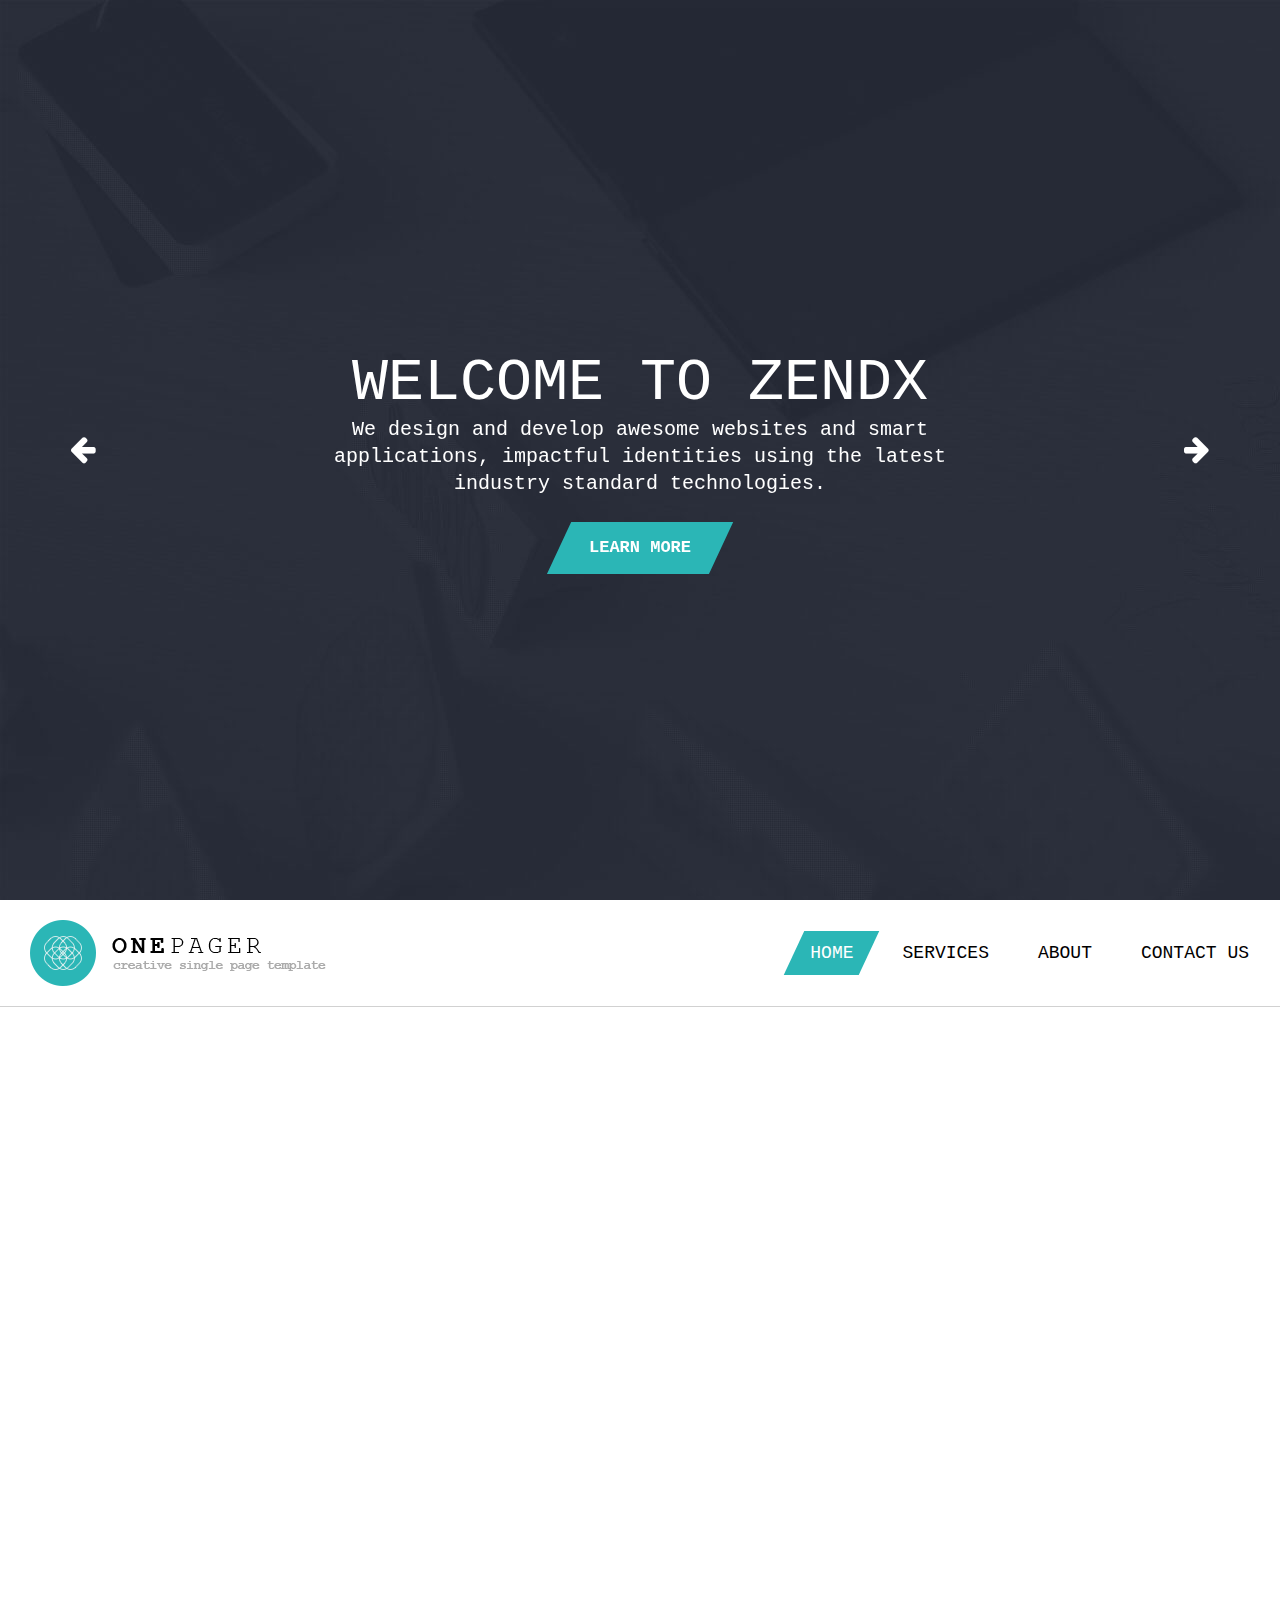
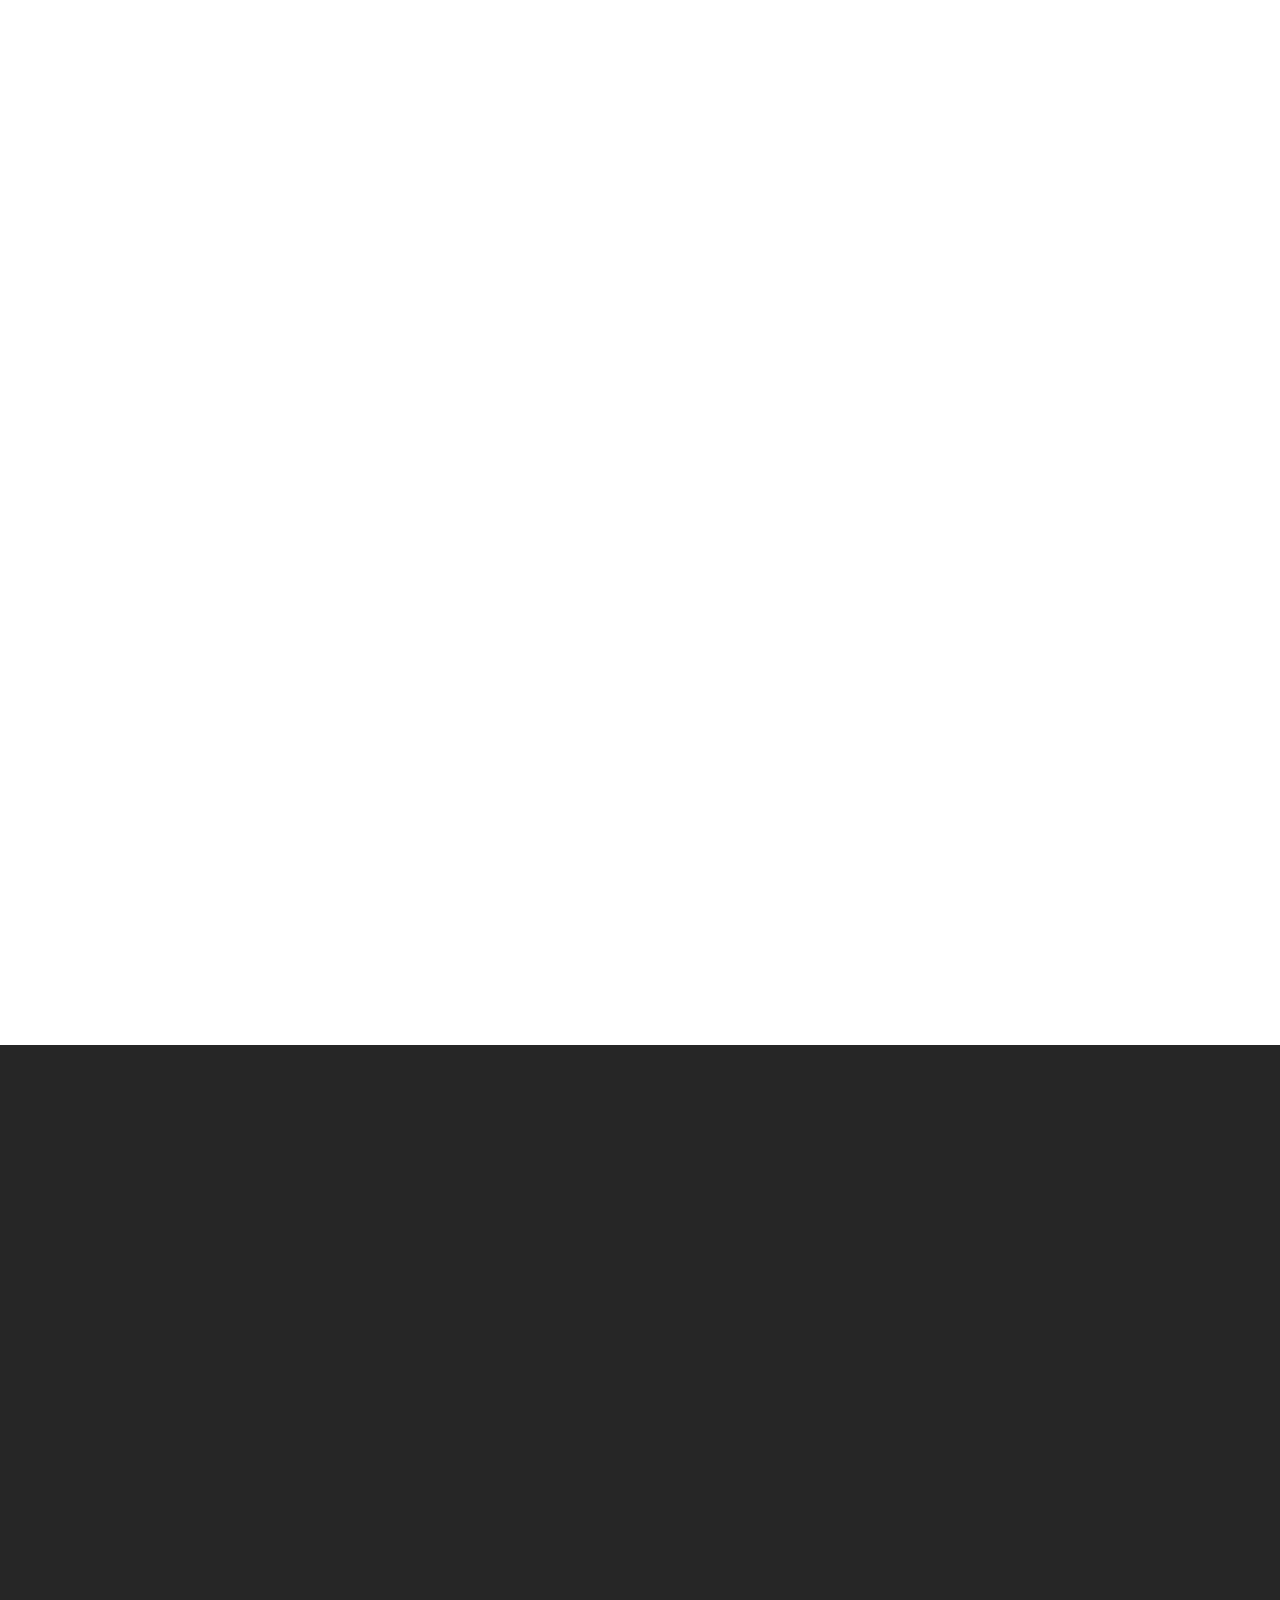
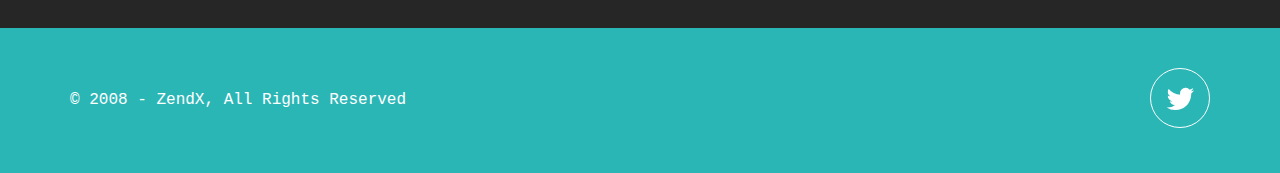
==== commit 9fb27ef3: "rename index.php to .html" ====
--- a/index.html
+++ b/index.html
@@ -2,9 +2,8 @@
 
 <html lang="en" class="no-js">
 
-<!-- Mirrored from premiumlayers.com/html/onepager/ by HTTrack Website Copier/3.x [XR&CO'2014], Wed, 18 May 2022 18:02:06 GMT -->
 <head>
-	<title>Onepager</title>
+	<title>ZendX | Lagos Web Development and Branding Firm</title>
 
 	<meta charset="utf-8">
 
@@ -40,22 +39,22 @@
 					<ul class="slides">
 						<li>
 							<div class="flexcaption">
-								<h1>Welcome to <span class="diff-color">one</span><span>pager</span></h1>
-								<p>we design and develop awesome websites and smart applications, impactful identities using the latest </p>
-								<a href="#"><span>Learn More</span></a>
+								<h1>Welcome to ZendX</h1>
+								<p>We design and develop awesome websites and smart applications, impactful identities using the latest industry standard technologies. </p>
+								<a href="#contact-section"><span>Learn More</span></a>
 							</div>
 						</li>
 						<li>
 							<div class="flexcaption">
-								<h1>We are great <span>company</span></h1>
-								<p>Lorem ipsum dolor sit amet, consectetur adipisicing elit, sed do eiusmod </p>
-								<a href="#"><span>Learn More</span></a>
+								<h1>We are <span>fast</span></h1>
+								<p>Our response and delivery timing is top notch </p>
+								<a href="#contact-section"><span>Get Started</span></a>
 							</div>
 						</li>
 						<li>
 							<div class="flexcaption">
-								<h1><span class="diff-color">one</span><span>pager</span> is very suitable</h1>
-								<p>Duis aute irure dolor in reprehenderit in voluptate velit esse, consectetur adipisicing elit</p>
+								<h1>We Deliver both locally and internationally</h1>
+								<p>Irrespective of where you're contacting us from, we ensure to deliver.</p>
 							</div>
 						</li>
 					</ul>
@@ -82,11 +81,8 @@
 						<ul class="nav navbar-nav navbar-right">
 
 							<li><a class="active" href="#home-section">Home</a></li>
-							<li><a href="#portfolio-section">Portfolio</a></li>
 							<li><a href="#services-section">Services</a></li>
-							<li><a href="#team-section">Team</a></li>
 							<li><a href="#about-section">About</a></li>
-							<li><a href="#blog-section">Blog</a></li>
 							<li><a href="#contact-section">Contact Us</a></li>
 
 						</ul>
@@ -95,186 +91,6 @@
 			</div>
 		</header>
 		<!-- End Header -->
-
-		<!-- portfolio 
-			================================================== -->
-		<div class="section">
-			<div id="portfolio-section">
-				<div class="container">
-					<div class="title-section triggerAnimation animated" data-animate="bounceIn">
-						<h1>Our Portfolio</h1>
-						<p>This is Photoshop's version  of Lorem Ipsum. Proin gravida</p>
-					</div>
-
-					<ul class="filter">
-						<li><a href="#" class="active" data-filter="*"><span>All</span></a></li>
-						<li><a href="#" data-filter=".web-design"><span>Web Design</span></a></li>
-						<li><a href="#" data-filter=".photography"><span>Photography</span></a></li>
-						<li><a href="#" data-filter=".illustration"><span>Illustration</span></a></li>
-						<li><a href="#" data-filter=".branding"><span>Branding</span></a></li>
-					</ul>
-
-					<div class="portfolio-container triggerAnimation animated" data-animate="fadeIn">
-
-						<div class="work-post web-design photography">
-							<img alt="" src="upload/1.jpg">
-							<div class="hover-box">
-								<div class="work-title">
-									<h2>Cool App Design</h2>
-									<span>development, mobile</span>
-								</div>
-								<div class="work-links">
-									<a class="zoom" href="upload/1.jpg"><i class="fa fa-search"></i></a>
-									<a class="page" href="#first-popup"><i class="fa fa-file-o"></i></a>										
-								</div>
-							</div>
-						</div>
-
-						<div class="work-post branding illustration">
-							<img alt="" src="upload/2.jpg">
-							<div class="hover-box">
-								<div class="work-title">
-									<h2>Cool App Design</h2>
-									<span>development, mobile</span>
-								</div>
-								<div class="work-links">
-									<a class="zoom" href="upload/2.jpg"><i class="fa fa-search"></i></a>
-									<a class="page" href="#first-popup"><i class="fa fa-file-o"></i></a>										
-								</div>
-							</div>
-						</div>
-
-						<div class="work-post photography illustration">
-							<img alt="" src="upload/3.jpg">
-							<div class="hover-box">
-								<div class="work-title">
-									<h2>Cool App Design</h2>
-									<span>development, mobile</span>
-								</div>
-								<div class="work-links">
-									<a class="zoom" href="upload/3.jpg"><i class="fa fa-search"></i></a>
-									<a class="page" href="#first-popup"><i class="fa fa-file-o"></i></a>										
-								</div>
-							</div>
-						</div>
-
-						<div class="work-post web-design branding">
-							<img alt="" src="upload/4.jpg">
-							<div class="hover-box">
-								<div class="work-title">
-									<h2>Cool App Design</h2>
-									<span>development, mobile</span>
-								</div>
-								<div class="work-links">
-									<a class="zoom" href="upload/4.jpg"><i class="fa fa-search"></i></a>
-									<a class="page" href="#first-popup"><i class="fa fa-file-o"></i></a>										
-								</div>
-							</div>
-						</div>
-
-						<div class="work-post web-design photography">
-							<img alt="" src="upload/5.jpg">
-							<div class="hover-box">
-								<div class="work-title">
-									<h2>Cool App Design</h2>
-									<span>development, mobile</span>
-								</div>
-								<div class="work-links">
-									<a class="zoom" href="upload/5.jpg"><i class="fa fa-search"></i></a>
-									<a class="page" href="#first-popup"><i class="fa fa-file-o"></i></a>										
-								</div>
-							</div>
-						</div>
-
-						<div class="work-post branding photography">
-							<img alt="" src="upload/6.jpg">
-							<div class="hover-box">
-								<div class="work-title">
-									<h2>Cool App Design</h2>
-									<span>development, mobile</span>
-								</div>
-								<div class="work-links">
-									<a class="zoom" href="upload/6.jpg"><i class="fa fa-search"></i></a>
-									<a class="page" href="#first-popup"><i class="fa fa-file-o"></i></a>										
-								</div>
-							</div>
-						</div>
-
-						<div class="work-post web-design illustration">
-							<img alt="" src="upload/7.jpg">
-							<div class="hover-box">
-								<div class="work-title">
-									<h2>Cool App Design</h2>
-									<span>development, mobile</span>
-								</div>
-								<div class="work-links">
-									<a class="zoom" href="upload/7.jpg"><i class="fa fa-search"></i></a>
-									<a class="page" href="#first-popup"><i class="fa fa-file-o"></i></a>										
-								</div>
-							</div>
-						</div>
-
-						<div class="work-post web-design branding">
-							<img alt="" src="upload/8.jpg">
-							<div class="hover-box">
-								<div class="work-title">
-									<h2>Cool App Design</h2>
-									<span>development, mobile</span>
-								</div>
-								<div class="work-links">
-									<a class="zoom" href="upload/8.jpg"><i class="fa fa-search"></i></a>
-									<a class="page" href="#first-popup"><i class="fa fa-file-o"></i></a>										
-								</div>
-							</div>
-						</div>
-
-						<div class="work-post photography illustration">
-							<img alt="" src="upload/9.jpg">
-							<div class="hover-box">
-								<div class="work-title">
-									<h2>Cool App Design</h2>
-									<span>development, mobile</span>
-								</div>
-								<div class="work-links">
-									<a class="zoom" href="upload/9.jpg"><i class="fa fa-search"></i></a>
-									<a class="page" href="#first-popup"><i class="fa fa-file-o"></i></a>										
-								</div>
-							</div>
-						</div>
-
-						<div class="work-post web-design photography">
-							<img alt="" src="upload/10.jpg">
-							<div class="hover-box">
-								<div class="work-title">
-									<h2>Cool App Design</h2>
-									<span>development, mobile</span>
-								</div>
-								<div class="work-links">
-									<a class="zoom" href="upload/10.jpg"><i class="fa fa-search"></i></a>
-									<a class="page" href="#first-popup"><i class="fa fa-file-o"></i></a>										
-								</div>
-							</div>
-						</div>
-
-						<div class="work-post web-design photography">
-							<img alt="" src="upload/1.jpg">
-							<div class="hover-box">
-								<div class="work-title">
-									<h2>Cool App Design</h2>
-									<span>development, mobile</span>
-								</div>
-								<div class="work-links">
-									<a class="zoom" href="upload/1.jpg"><i class="fa fa-search"></i></a>
-									<a class="page" href="#first-popup"><i class="fa fa-file-o"></i></a>										
-								</div>
-							</div>
-						</div>
-
-					</div>
-				</div>
-			</div>
-		</div>
-		<!-- End portfolio -->
 
 		<!-- services 
 			================================================== -->
@@ -283,17 +99,17 @@
 				<div class="container">
 					<div class="title-section triggerAnimation animated" data-animate="bounceIn">
 						<h1>Our Services</h1>
-						<p>This is Photoshop's version  of Lorem Ipsum. Proin gravida</p>
+						<p>Here's our safe space to let you know all we offer.</p>
 					</div>
 
 					<div class="services-box">
 						<div class="row">
 							<div class="col-md-4">
 								<div class="services-post triggerAnimation animated" data-animate="fadeInLeft">
-									<a href="#"><i class="fa fa-bullhorn"></i></a>
+									<a href="#"><i class="fa fa-css3"></i></a>
 									<div class="services-post-content">
 										<h3>Web Design</h3>
-										<p>Duis sed odio sit amet nibh vulputate cursus a sit amet mauris morbi accumsan.</p>
+										<p>We design and develop awesome websites and smart applications.</p>
 									</div>
 								</div>
 							</div>
@@ -301,8 +117,8 @@
 								<div class="services-post triggerAnimation animated" data-animate="fadeInUp">
 									<a href="#"><i class="fa fa-plane"></i></a>
 									<div class="services-post-content">
-										<h3>Photography</h3>
-										<p>Duis sed odio sit amet nibh vulputate cursus a sit amet mauris morbi accumsan.</p>
+										<h3>Web Development</h3>
+										<p>We have a strong development team to handle medium to large scale projects.</p>
 									</div>
 								</div>
 							</div>
@@ -310,8 +126,8 @@
 								<div class="services-post triggerAnimation animated" data-animate="fadeInRight">
 									<a href="#"><i class="fa fa-files-o"></i></a>
 									<div class="services-post-content">
-										<h3>HTML5</h3>
-										<p>Duis sed odio sit amet nibh vulputate cursus a sit amet mauris morbi accumsan.</p>
+										<h3>Mobile App Development</h3>
+										<p>Wheather you seek to develop Android &amp; IOS Apps, We're here for you.</p>
 									</div>
 								</div>
 							</div>
@@ -322,26 +138,53 @@
 								<div class="services-post triggerAnimation animated" data-animate="fadeInLeft">
 									<a href="#"><i class="fa fa-thumbs-up"></i></a>
 									<div class="services-post-content">
-										<h3>Jquery</h3>
-										<p>Duis sed odio sit amet nibh vulputate cursus a sit amet mauris morbi accumsan.</p>
+										<h3>Graphics Design</h3>
+										<p>Do you need Graphics for Web, Prints and Media. We got you covered.</p>
 									</div>
 								</div>
 							</div>
 							<div class="col-md-4">
 								<div class="services-post triggerAnimation animated" data-animate="fadeInDown">
-									<a href="#"><i class="fa fa-picture-o"></i></a>
-									<div class="services-post-content">
-										<h3>Seo</h3>
-										<p>Duis sed odio sit amet nibh vulputate cursus a sit amet mauris morbi accumsan.</p>
+									<a href="#"><i class="fa fa-bullhorn"></i></a>
+									<div class="services-post-content">
+										<h3>Voice-Over</h3>
+										<p>When it comes to handling your voice-over projects, we're your best plug.</p>
+									</div>
+								</div>
+							</div>
+							<div class="col-md-4">
+								<div class="services-post triggerAnimation animated" data-animate="fadeInLeft">
+									<a href="#"><i class="fa fa-css3"></i></a>
+									<div class="services-post-content">
+										<h3>Consultation</h3>
+										<p>We give tech and business related consultation to our clients. </p>
+									</div>
+								</div>
+							</div>
+							<div class="col-md-4">
+								<div class="services-post triggerAnimation animated" data-animate="fadeInLeft">
+									<a href="#"><i class="fa fa-css3"></i></a>
+									<div class="services-post-content">
+										<h3>Solar Installation</h3>
+										<p>Our qualified engineers are always on standby to attend to your installation.</p>
+									</div>
+								</div>
+							</div>
+							<div class="col-md-4">
+								<div class="services-post triggerAnimation animated" data-animate="fadeInLeft">
+									<a href="#"><i class="fa fa-css3"></i></a>
+									<div class="services-post-content">
+										<h3>Smart Home</h3>
+										<p>DO you have this thought in mind but don't know how to go about it? Send Us a Quote</p>
 									</div>
 								</div>
 							</div>
 							<div class="col-md-4">
 								<div class="services-post triggerAnimation animated" data-animate="fadeInRight">
-									<a href="#"><i class="fa fa-css3"></i></a>
-									<div class="services-post-content">
-										<h3>Css3</h3>
-										<p>Duis sed odio sit amet nibh vulputate cursus a sit amet mauris morbi accumsan.</p>
+									<a href="#"><i class="fa fa-docs"></i></a>
+									<div class="services-post-content">
+										<h3>ZendX Academy</h3>
+										<p>We teach Web Design, Graphics Design,Social Media Marketting etc</p>
 									</div>
 								</div>
 							</div>
@@ -356,193 +199,6 @@
 			</div>
 		</div>
 		<!-- End services -->
-
-		<!-- team 
-			================================================== -->
-		<div class="section">
-			<div id="team-section">
-				<!-- video background tags -->
-				<div id="customElement"></div>
-				<a id="video" class="player" data-property="{videoURL:'https://www.youtube.com/watch?v=bpqhStV2_rc',containment:'#customElement', showControls:false, autoPlay:true, loop:true, mute:true, startAt:0, opacity:1, addRaster:false, quality:'default'}">My video</a> <!--BsekcY04xvQ-->
-				<!-- end video background tags -->
-
-				<div class="container">
-					<div class="title-section white triggerAnimation animated" data-animate="bounceIn">
-						<h1>Meet The Team</h1>
-						<p>This is Photoshop's version  of Lorem Ipsum. Proin gravida</p>
-					</div>
-				</div>
-
-				<div class="team-box triggerAnimation animated" data-animate="bounceIn">
-					<div id="carousel-example-generic" class="carousel slide" data-ride="carousel">
-
-						<!-- Wrapper for slides -->
-						<div class="carousel-inner">
-
-							<div class="item active">
-								<div class="container">
-									<div class="row">
-										<div class="col-md-3">
-											<div class="staff-post">
-												<div class="staff-post-gal">
-													<img alt="" src="upload/team1.jpg">
-												</div>
-												<div class="staff-post-content">
-													<h5>Owen Miller</h5>
-													<span>developer</span>
-												</div>
-												<ul class="staf-social">
-													<li><a class="facebook" href="#"><i class="fa fa-facebook"></i></a></li>
-													<li><a class="twitter" href="#"><i class="fa fa-twitter"></i></a></li>
-													<li><a class="rss" href="#"><i class="fa fa-rss"></i></a></li>
-													<li><a class="google" href="#"><i class="fa fa-google-plus"></i></a></li>
-												</ul>
-											</div>
-										</div>
-										<div class="col-md-3">
-											<div class="staff-post">
-												<div class="staff-post-gal">
-													<img alt="" src="upload/team2.jpg">
-												</div>
-												<div class="staff-post-content">
-													<h5>Mike William</h5>
-													<span>developer</span>
-												</div>
-												<ul class="staf-social">
-													<li><a class="facebook" href="#"><i class="fa fa-facebook"></i></a></li>
-													<li><a class="twitter" href="#"><i class="fa fa-twitter"></i></a></li>
-													<li><a class="rss" href="#"><i class="fa fa-rss"></i></a></li>
-													<li><a class="google" href="#"><i class="fa fa-google-plus"></i></a></li>
-												</ul>
-											</div>
-										</div>
-										<div class="col-md-3">
-											<div class="staff-post">
-												<div class="staff-post-gal">
-													<img alt="" src="upload/team3.jpg">
-												</div>
-												<div class="staff-post-content">
-													<h5>Besim Dauti</h5>
-													<span>developer</span>
-												</div>
-												<ul class="staf-social">
-													<li><a class="facebook" href="#"><i class="fa fa-facebook"></i></a></li>
-													<li><a class="twitter" href="#"><i class="fa fa-twitter"></i></a></li>
-													<li><a class="rss" href="#"><i class="fa fa-rss"></i></a></li>
-													<li><a class="google" href="#"><i class="fa fa-google-plus"></i></a></li>
-												</ul>
-											</div>
-										</div>
-										<div class="col-md-3">
-											<div class="staff-post">
-												<div class="staff-post-gal">
-													<img alt="" src="upload/team4.jpg">
-												</div>
-												<div class="staff-post-content">
-													<h5>Faton Avdiu</h5>
-													<span>developer</span>
-												</div>
-												<ul class="staf-social">
-													<li><a class="facebook" href="#"><i class="fa fa-facebook"></i></a></li>
-													<li><a class="twitter" href="#"><i class="fa fa-twitter"></i></a></li>
-													<li><a class="rss" href="#"><i class="fa fa-rss"></i></a></li>
-													<li><a class="google" href="#"><i class="fa fa-google-plus"></i></a></li>
-												</ul>
-											</div>
-										</div>
-									</div>
-								</div>
-							</div>
-
-							<div class="item">
-								<div class="container">
-									<div class="row">
-										<div class="col-md-3">
-											<div class="staff-post">
-												<div class="staff-post-gal">
-													<img alt="" src="upload/team1.jpg">
-												</div>
-												<div class="staff-post-content">
-													<h5>Owen Miller</h5>
-													<span>developer</span>
-												</div>
-												<ul class="staf-social">
-													<li><a class="facebook" href="#"><i class="fa fa-facebook"></i></a></li>
-													<li><a class="twitter" href="#"><i class="fa fa-twitter"></i></a></li>
-													<li><a class="rss" href="#"><i class="fa fa-rss"></i></a></li>
-													<li><a class="google" href="#"><i class="fa fa-google-plus"></i></a></li>
-												</ul>
-											</div>
-										</div>
-										<div class="col-md-3">
-											<div class="staff-post">
-												<div class="staff-post-gal">
-													<img alt="" src="upload/team2.jpg">
-												</div>
-												<div class="staff-post-content">
-													<h5>Mike William</h5>
-													<span>developer</span>
-												</div>
-												<ul class="staf-social">
-													<li><a class="facebook" href="#"><i class="fa fa-facebook"></i></a></li>
-													<li><a class="twitter" href="#"><i class="fa fa-twitter"></i></a></li>
-													<li><a class="rss" href="#"><i class="fa fa-rss"></i></a></li>
-													<li><a class="google" href="#"><i class="fa fa-google-plus"></i></a></li>
-												</ul>
-											</div>
-										</div>
-										<div class="col-md-3">
-											<div class="staff-post">
-												<div class="staff-post-gal">
-													<img alt="" src="upload/team3.jpg">
-												</div>
-												<div class="staff-post-content">
-													<h5>Besim Dauti</h5>
-													<span>developer</span>
-												</div>
-												<ul class="staf-social">
-													<li><a class="facebook" href="#"><i class="fa fa-facebook"></i></a></li>
-													<li><a class="twitter" href="#"><i class="fa fa-twitter"></i></a></li>
-													<li><a class="rss" href="#"><i class="fa fa-rss"></i></a></li>
-													<li><a class="google" href="#"><i class="fa fa-google-plus"></i></a></li>
-												</ul>
-											</div>
-										</div>
-										<div class="col-md-3">
-											<div class="staff-post">
-												<div class="staff-post-gal">
-													<img alt="" src="upload/team4.jpg">
-												</div>
-												<div class="staff-post-content">
-													<h5>Faton Avdiu</h5>
-													<span>developer</span>
-												</div>
-												<ul class="staf-social">
-													<li><a class="facebook" href="#"><i class="fa fa-facebook"></i></a></li>
-													<li><a class="twitter" href="#"><i class="fa fa-twitter"></i></a></li>
-													<li><a class="rss" href="#"><i class="fa fa-rss"></i></a></li>
-													<li><a class="google" href="#"><i class="fa fa-google-plus"></i></a></li>
-												</ul>
-											</div>
-										</div>
-									</div>
-								</div>
-							</div>
-
-						</div>
-
-						<a class="left carousel-control" href="#carousel-example-generic" data-slide="prev">
-							<span class="glyphicon glyphicon-chevron-left"></span>
-						</a>
-						<a class="right carousel-control" href="#carousel-example-generic" data-slide="next">
-							<span class="glyphicon glyphicon-chevron-right"></span>
-						</a>
-
-					</div>
-				</div>
-			</div>
-		</div>
-		<!-- End team -->
 
 		<!-- about 
 			================================================== -->
@@ -553,12 +209,14 @@
 						<div class="col-md-6">
 							<div class="biography triggerAnimation animated" data-animate="fadeInLeft">
 								<div class="about-title">
-									<h2>Company Biography</h2>
-									<span>Short story about us</span>									
-								</div>
-								<p>This is <span>Photoshop's</span> version  of Lorem Ipsum. Proin gravida nibh vel velit auctor aliquet. Aenean sollicitudin, lorem quis bibendum auctor, nisi elit</p>
-								<p>Duis sed odio sit amet nibh vulputate cursus a sit amet mauris. Morbi accumsan ipsum velit. Nam nec tellus a odio tincidunt auctor a ornare odio. Sed non  mauris vitae erat consequat auctor eu in elit. <span>Class aptent taciti</span> sociosqu ad litora torquent per conubia nostra, per inceptos himenaeos. </p>
-								<p>Mauris in erat justo. Nullam ac urna eu felis dapibus condimentum sit amet a augue. Sed non</p>
+									<h2>About US</h2>
+									<span>the Zendx Company</span>									
+								</div>
+								<p>We are a <span>Team of I.T Professionals</span> that specializes in different aspects of I.T. We have built lots of beautiful and <span>amazing projects</span> over the years which has made us stand-out in the industry.</p>
+
+								<p><span>ZendX</span> ensures that customer's satisfaction is always paramount therefore we ensure to bring your lovely ideas to <span>Life</span> in the stipulated time. We keep to our word.</p>
+
+								<p>We give expert consultation on how you can position your company / brand for success in this ever changing world as well as give you the right training for your company's success through the <span>ZendX Academy</span></p>
 							</div>
 						</div>
 
@@ -570,6 +228,14 @@
 								</div>
 								<ul class="bxslider">
 									<li>
+										<ul class="clients-logo">
+											<li><a href="#"><img alt="" src="images/client-logo1.png"></a></li>
+											<li><a href="#"><img alt="" src="images/client-logo2.png"></a></li>
+											<li><a href="#"><img alt="" src="images/client-logo3.png"></a></li>
+											<li><a href="#"><img alt="" src="images/client-logo4.png"></a></li>
+										</ul>
+									</li>
+									<!--li>
 										<ul class="clients-logo">
 											<li><a href="#"><img alt="" src="images/client-logo1.png"></a></li>
 											<li><a href="#"><img alt="" src="images/client-logo2.png"></a></li>
@@ -592,21 +258,13 @@
 											<li><a href="#"><img alt="" src="images/client-logo3.png"></a></li>
 											<li><a href="#"><img alt="" src="images/client-logo4.png"></a></li>
 										</ul>
-									</li>
-									<li>
-										<ul class="clients-logo">
-											<li><a href="#"><img alt="" src="images/client-logo1.png"></a></li>
-											<li><a href="#"><img alt="" src="images/client-logo2.png"></a></li>
-											<li><a href="#"><img alt="" src="images/client-logo3.png"></a></li>
-											<li><a href="#"><img alt="" src="images/client-logo4.png"></a></li>
-										</ul>
-									</li>
+									</li-->
 								</ul>
 							</div>
 						</div>
 					</div>
 
-					<div class="title-section triggerAnimation animated" data-animate="bounceIn">
+					<!--div class="title-section triggerAnimation animated" data-animate="bounceIn">
 						<h1>Company stats</h1>
 						<p>This is Photoshop's version  of Lorem Ipsum. Proin gravida</p>
 					</div>
@@ -642,88 +300,12 @@
 								</div>
 							</div>
 						</div>
-					</div>
+					</div-->
 
 				</div>
 			</div>
 		</div>
 		<!-- End about -->
-
-		<!-- blog 
-			================================================== -->
-		<div class="section">
-			<div id="blog-section">
-				<div class="container">
-
-					<div class="title-section triggerAnimation animated" data-animate="bounceIn">
-						<h1>Latest Posts</h1>
-						<p>This is Photoshop's version  of Lorem Ipsum. Proin gravida</p>
-					</div>
-
-					<div class="blog-box triggerAnimation animated" data-animate="fadeInDown">
-						<div class="row">
-							<div class="col-md-3">
-								<div class="blog-post">
-									<img alt="" src="upload/image1.jpg">
-									<div class="date-post">
-										<ul class="post-tags">
-											<li><a href="#"><i class="fa fa-clock-o"></i>19 oct</a></li>
-											<li><a href="#"><i class="fa fa-comments"></i>10</a></li>
-										</ul>
-									</div>
-									<h2><a href="single-post.html">Mobile Friendly Comments Dashboardnow launched!</a></h2>
-									<p>Sed non  mauris vitae erat consequat auctor eu in elit. Class aptent taciti sociosqu</p>
-								</div>
-							</div>
-							
-							<div class="col-md-3">
-								<div class="blog-post">
-									<img alt="" src="upload/image2.jpg">
-									<div class="date-post">
-										<ul class="post-tags">
-											<li><a href="#"><i class="fa fa-clock-o"></i>19 oct</a></li>
-											<li><a href="#"><i class="fa fa-comments"></i>10</a></li>
-										</ul>
-									</div>
-									<h2><a href="single-post.html">Mobile Friendly Comments Dashboardnow launched!</a></h2>
-									<p>Sed non  mauris vitae erat consequat auctor eu in elit. Class aptent taciti sociosqu</p>
-								</div>
-							</div>
-							
-							<div class="col-md-3">
-								<div class="blog-post">
-									<img alt="" src="upload/image3.jpg">
-									<div class="date-post">
-										<ul class="post-tags">
-											<li><a href="#"><i class="fa fa-clock-o"></i>19 oct</a></li>
-											<li><a href="#"><i class="fa fa-comments"></i>10</a></li>
-										</ul>
-									</div>
-									<h2><a href="single-post.html">Mobile Friendly Comments Dashboardnow launched!</a></h2>
-									<p>Sed non  mauris vitae erat consequat auctor eu in elit. Class aptent taciti sociosqu</p>
-								</div>
-							</div>
-							
-							<div class="col-md-3">
-								<div class="blog-post">
-									<img alt="" src="upload/image4.jpg">
-									<div class="date-post">
-										<ul class="post-tags">
-											<li><a href="#"><i class="fa fa-clock-o"></i>19 oct</a></li>
-											<li><a href="#"><i class="fa fa-comments"></i>10</a></li>
-										</ul>
-									</div>
-									<h2><a href="single-post.html">Mobile Friendly Comments Dashboardnow launched!</a></h2>
-									<p>Sed non  mauris vitae erat consequat auctor eu in elit. Class aptent taciti sociosqu</p>
-								</div>
-							</div>
-						</div>
-					</div>
-					
-				</div>				
-			</div>
-		</div>
-		<!-- End blog -->
 
 		<!-- contact 
 			================================================== -->
@@ -736,41 +318,62 @@
 
 						<div class="title-section white triggerAnimation animated" data-animate="bounceIn">
 							<h1>Get in touch!</h1>
-							<p>This is Photoshop's version  of Lorem Ipsum. Proin gravida</p>
+							<p>We are always on ground to handle your requests.</p>
 						</div>
 
 						<div class="row">
 							<div class="col-md-6 triggerAnimation animated" data-animate="fadeInLeft">
 								<div class="contact-info">
-									<h1>Contact info</h1>
-									<p>Nam nec tellus a odio tincidunt auctor a ornare odio. Sed non  mauris vitae erat consequat.</p>
-									<p>Nullam ac urna eu felis dapibus condimentum sit amet a augue. Sed non neque elit. Sed ut imperd iet nisi. Proin condimentum</p>								
+									<h1>Get A Quote</h1>
+									<p>We want to be a part of your company's success and growth by handling your project(s) for you</p>
+									<p>Well still need to have an in-depth understanding of your comapny's need so we can serve you better.</p>		
+									<p>Please use the form to tell us what you want us to do, and we'll respond with a quote and best hand on approach for your project.</p>						
 								</div>
 								<ul class="contact-info-list">
-									<li><i class="fa fa-home"></i> lorem ipsum street</li>
-									<li><i class="fa fa-phone"></i> +399 (500) 321 9548</li>
-									<li><i class="fa fa-envelope"></i> <a href="#">info@domain.com</a></li>
+									<li><i class="fa fa-home"></i> Plot 397 Oluti B/Stop Lagos-Badagry Expressway.</li>
+									<li><i class="fa fa-phone"></i> +234 803 197 5415</li>
+									<li><i class="fa fa-envelope"></i> <a href="#">zendx@gmail.com</a></li>
 								</ul>
 							</div>
 							<div class="col-md-6 triggerAnimation animated" data-animate="fadeInRight">
 								<form id="contact-form">
 									<div class="text-fields">
 										<div class="float-input">
-											<input name="name" id="name" type="text" placeholder="Name">
+											<input name="name" id="name" type="text" placeholder="Full Name">
 											<span><i class="fa fa-user"></i></span>
 										</div>
 										<div class="float-input">
-											<input name="mail" id="mail" type="text" placeholder="e-mail">
+											<input name="mail" id="mail" type="text" placeholder="E-mail">
 											<span><i class="fa fa-envelope-o"></i></span>
 										</div>
 										<div class="float-input">
-											<input name="website" id="website" type="text" placeholder="website">
-											<span><i class="fa fa-link"></i></span>
+											<input name="phone" id="phone" type="text" placeholder="Phone">
+											<span><i class="fa fa-phone"></i></span>
 										</div>
+										<div class="float-select">
+											<select>
+												<option selected>Can we drop a whatsapp Message / Call?</option>
+												<option>Yes Please! :)</option>
+												<option>No please :(</option>
+											</select>
+										</div>
 									</div>
 
 									<div class="submit-area">
-										<textarea name="comment" id="comment" placeholder="Message"></textarea>
+										<div class="float-select">
+											<select>
+												<option>Consultation</option>
+												<option>Web Design</option>
+												<option>Web Development</option>
+												<option>Graphics Design</option>
+												<option>Voice-Over</option>
+												<option>Mobile App Development</option>
+												<option>Solar Installation</option>
+												<option>I want to join the ZendX academy</option>
+												<option selected>Where Do We Come In?</option>
+											</select>
+										</div>
+										<textarea name="comment" id="comment" placeholder="Tell us more about your idea.(You can add a link to your detailed brief here.)"></textarea>
 										<input type="submit" id="submit_contact" class="main-button" value="Send Message">
 										<div id="msg" class="message"></div>
 									</div>
@@ -790,14 +393,14 @@
 			================================================== -->
 		<footer>
 			<div class="container">
-				<p>&#169; 2014 OnePager,  All Rights Reserved</p>
+				<p>&#169; 2008 - <?php echo date('Y') ?> ZendX,  All Rights Reserved</p>
 				<ul class="social-icons">
-					<li><a class="facebook" href="#"><i class="fa fa-facebook"></i></a></li>
 					<li><a class="twitter" href="#"><i class="fa fa-twitter"></i></a></li>
+					<!--li><a class="facebook" href="#"><i class="fa fa-facebook"></i></a></li>
 					<li><a class="rss" href="#"><i class="fa fa-rss"></i></a></li>
 					<li><a class="google" href="#"><i class="fa fa-google-plus"></i></a></li>
 					<li><a class="linkedin" href="#"><i class="fa fa-linkedin"></i></a></li>
-					<li><a class="pinterest" href="#"><i class="fa fa-pinterest"></i></a></li>						
+					<li><a class="pinterest" href="#"><i class="fa fa-pinterest"></i></a></li-->						
 				</ul>
 			</div>
 		</footer>
@@ -855,5 +458,4 @@
 
 </body>
 
-<!-- Mirrored from premiumlayers.com/html/onepager/ by HTTrack Website Copier/3.x [XR&CO'2014], Wed, 18 May 2022 18:02:36 GMT -->
-</html>+</html>
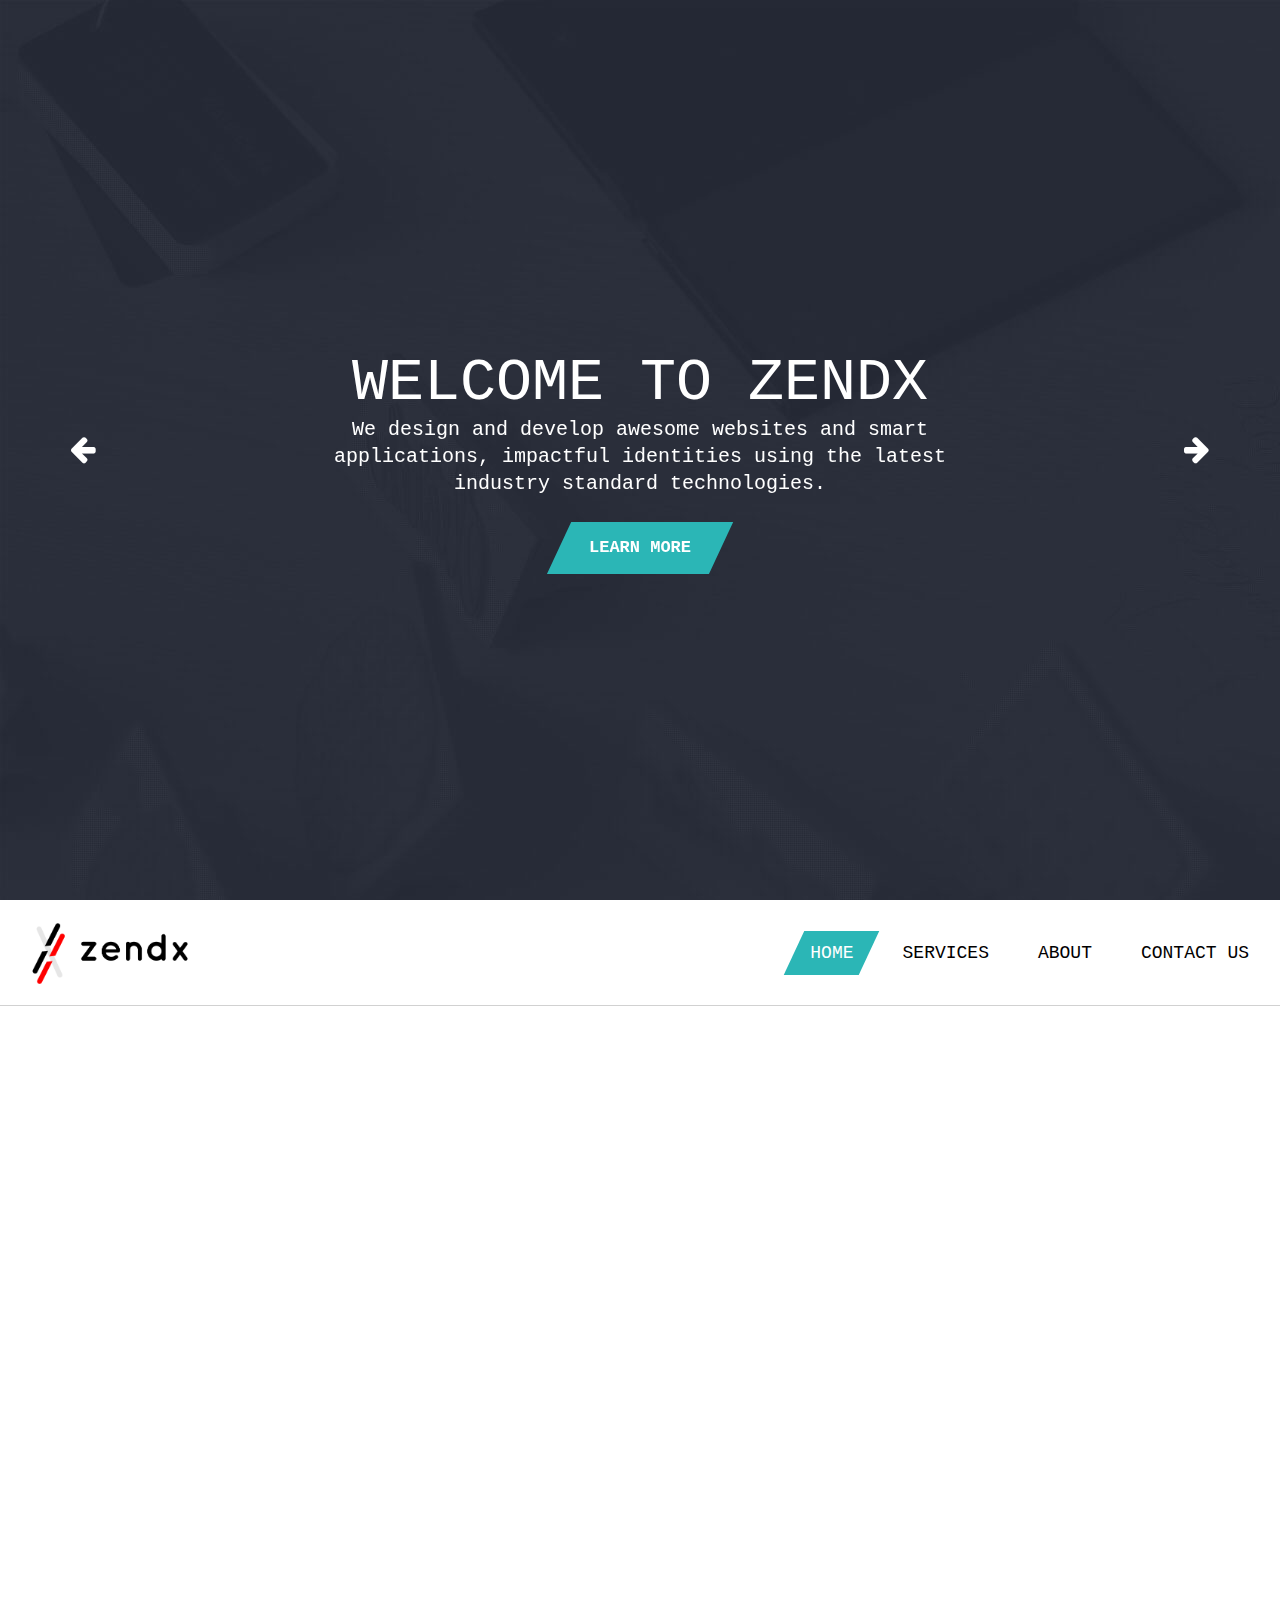
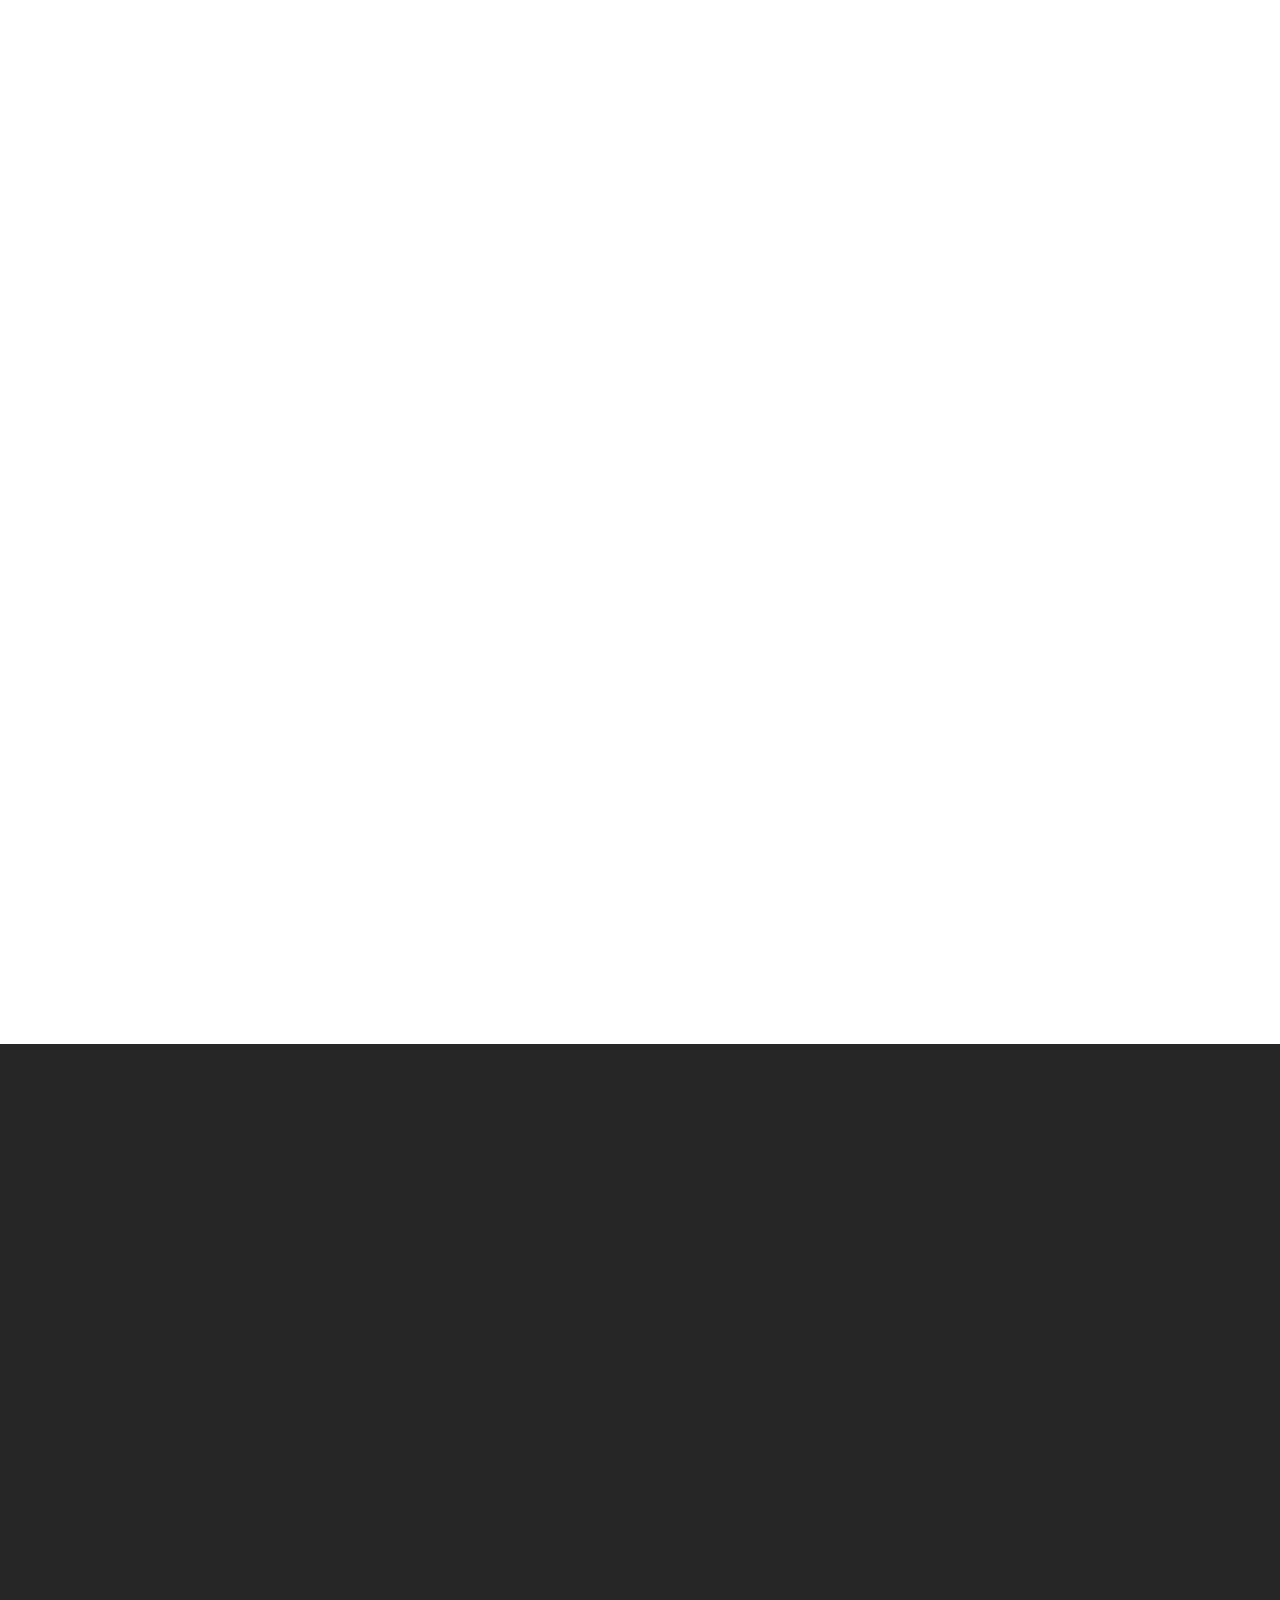
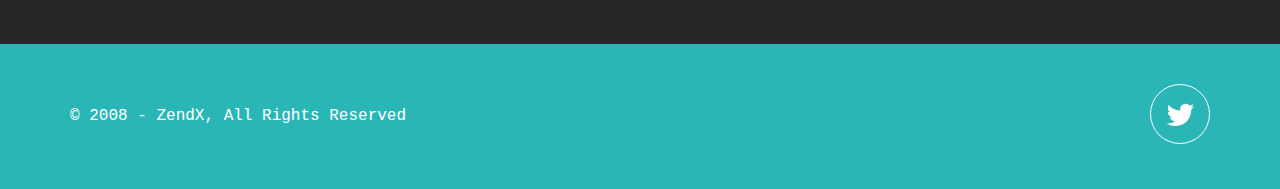
==== commit 38ef6298: "Added Twitter Icon" ====
--- a/index.html
+++ b/index.html
@@ -395,7 +395,7 @@
 			<div class="container">
 				<p>&#169; 2008 - <?php echo date('Y') ?> ZendX,  All Rights Reserved</p>
 				<ul class="social-icons">
-					<li><a class="twitter" href="#"><i class="fa fa-twitter"></i></a></li>
+					<li><a class="twitter" href="https://twitter.com/henryshedrach/"><i class="fa fa-twitter"></i></a></li>
 					<!--li><a class="facebook" href="#"><i class="fa fa-facebook"></i></a></li>
 					<li><a class="rss" href="#"><i class="fa fa-rss"></i></a></li>
 					<li><a class="google" href="#"><i class="fa fa-google-plus"></i></a></li>
--- a/css/style.css
+++ b/css/style.css
@@ -1557,4 +1557,20 @@
 ul.tag-widget-list li a:hover {
     color: #fff;
     background:#54babb;
+}
+
+.navbar-brand img {
+    width: 160px;
+}
+
+.float-select select {
+    padding: 19px;
+    color: #848484;
+    font-size: 14px;
+    font-family: Courier New;
+    width: 100%;
+}
+
+.float-select {
+    margin-bottom: 10px;
 }